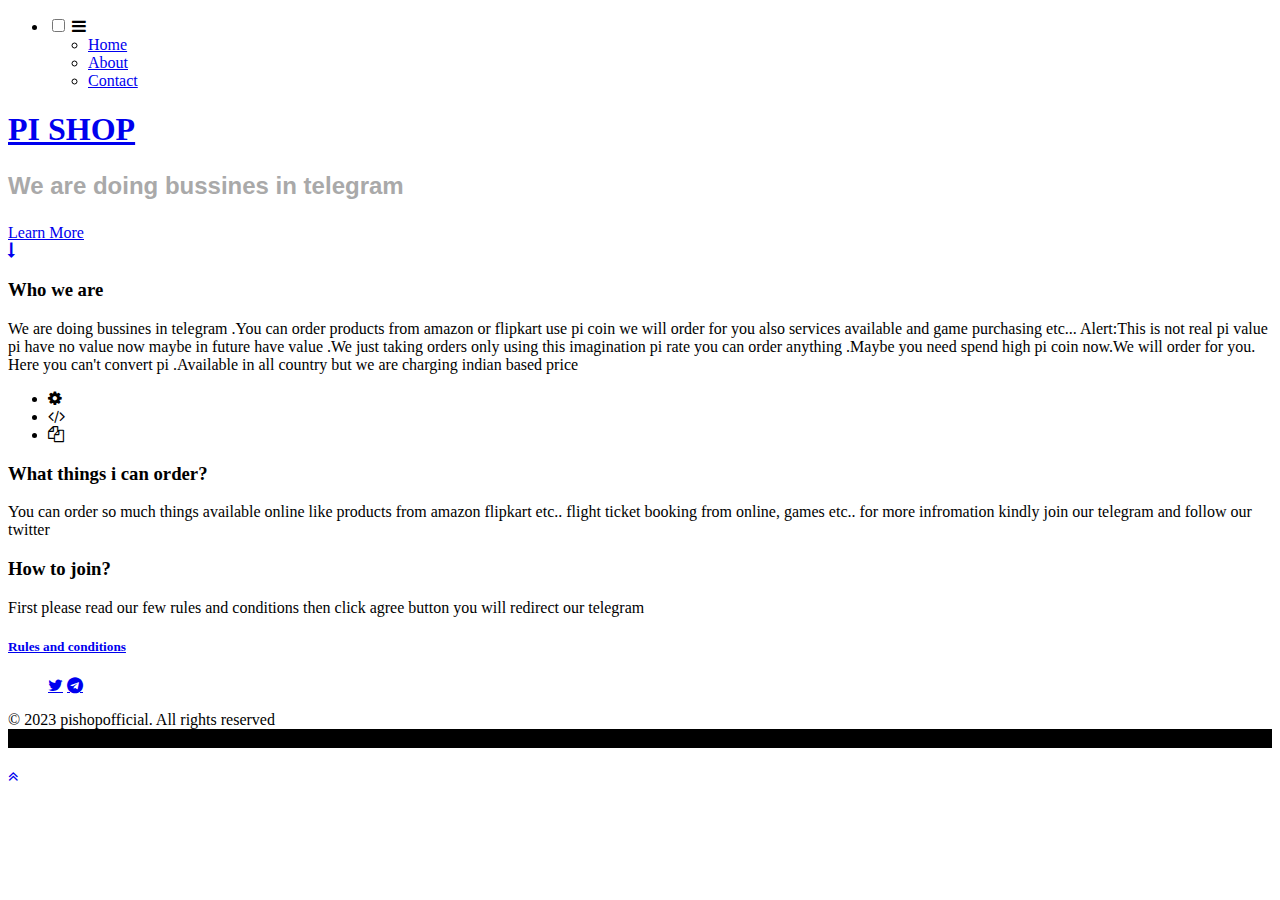
==== index.html @ b1221718 "Add files via upload" ====
<!DOCTYPE html>
<html lang="english">

<head>
    <style>
        .twitter{
            color: blue;
            cursor: pointer;
        }
        .telegram{
            color: blue;
            cursor: pointer;
        }
        
    </style>
    
	<meta name="google-site-verification" content="7VdupGf7Z_JYLZgOuWF46Xli3zWHh_LOm0gL11o-nbI" />

    <title>Pi shop official</title>
    <link rel="icon" href="">
   <link rel="stylesheet" href="https://cdnjs.cloudflare.com/ajax/libs/font-awesome/4.7.0/css/font-awesome.min.css">
    <meta name="viewport" content="width=device-width, initial-scale=1">
    <meta charset="utf-8" />
    <meta name="keywords" content="We are doing bussines in telegram !/>
   
    <script>
        addEventListener("load", function() {
            setTimeout(hideURLbar, 0);
        }, false);

        function hideURLbar() {
            window.scrollTo(0, 1);
        }

    </script>
    <!-- Custom Theme files -->
    <link href="css/bootstrap.css" type="text/css" rel="stylesheet" media="all">
    <link href="css/style.css" type="text/css" rel="stylesheet" media="all">
    <!-- font-awesome icons -->
    <link href="css/font-awesome.min.css" rel="stylesheet">
    <!-- //Custom Theme files -->
    <!-- online-fonts -->
    <link href="//fonts.googleapis.com/css?family=Raleway:100,100i,200,200i,300,300i,400,400i,500,500i,600,600i,700,700i,800" rel="stylesheet">
    <!-- //online-fonts -->
</head>

<body>

    <section class="main-banner" id="home">
        <div class="header-top-w3layouts text-right">
            <ul id="menu">
                <li>
                    <input id="check02" type="checkbox" name="menu" />
                    <label for="check02"><span class="fa fa-bars" aria-hidden="true"></span></label>
                    <ul class="submenu">
                        <li><a href="index.html">Home</a></li>
                        <li><a href="#about" class="scroll">About</a></li>    
                        <li><a href="contact.html">Contact</a></li>
                    </ul>
                </li>
            </ul>
        </div>
        <div class="container">
            <div class="baner-info-w3ls text-left">
		    <h1><a href="index.html">PI SHOP</a></h1>
                <h2 style="font-family: Verdana, Geneva, Tahoma, sans-serif;"><p style="color: darkgrey">We are doing bussines in telegram</p></h2>
                <a class="btn btn-primary mt-lg-5 mt-3 agile-link-bnr scroll" href="#about" role="button">Learn More</a>
                <div class="banner-high-lights text-left">
                    <div class="rotate">
                        <a href="#about" class="scroll">
                               <span class="fa fa-long-arrow-down"></span>                 
						</a>
                    </div>
                </div>
            </div>
        </div>
    </section>
    <!-- what we do -->
    <section class="wedo py-lg-5 py-5" id="about">
        <div class="container py-lg-5">
            <div class="text-center">
                <h3 class="tittle_head">Who we are </h3>
                <p class="main_p mt-4 mb-4 pt-2 text-center mx-auto">We are doing bussines in telegram .You can order products from amazon or flipkart use pi coin we will order for you also services available and game purchasing etc...
                    Alert:This is not real pi value pi have no value now maybe in future have value .We just taking orders only using this imagination pi rate you can order anything .Maybe 
                    you need spend high pi coin now.We will order for you. Here you can't convert pi .Available in all country but we are charging indian based price </p>
            </div>
            <div class="wedo_top text-center py-5">
                <ul>
                    <li><span class="fa fa-cog"></span></li>
                    <li><span class="fa fa-code"></span></li>
                    <li><span class="fa fa-copy"></span></li>
                </ul>
            </div>
        </div>
    </section>
    <!-- //what we do -->
    <!-- banner-bottom1 -->
    <section class="banner-bottom" id="news">
        <div class="banner-top row middle-grids">
            <div class="col-lg-4 advantage-grid-info1">
                <div class="advantage_left2 text-center">

                </div>
            </div>
            <div class="col-lg-8 advantage-grid-info">
                <div class="advantage_left">
                    <h3>What things i can order?</h3>
                    <p class="mt-4">You can order so much things available online like products from amazon flipkart etc.. flight ticket booking from online, games etc.. for more infromation kindly join our telegram and follow our twitter

                    </p>
                </div>
            </div>
        </div>
    </section>
    <!-- //banner-bottom1 -->
    <!-- banner-bottom2 -->
    <section class="banner-bottom temp-btm">
        <div class="banner-top row middle-grids">
            <div class="col-lg-8 advantage-grid-info">
                <div class="advantage_left">
                    <h3>How to join? </h3>
                    <p class="mt-4">First please read our few rules and conditions then click agree button you will redirect our telegram </p>
                    <h5>
                        <a href="Rules and conditions.html">Rules and conditions</a>
                        </h5>
                </div>
            </div>
            <div class="col-lg-4 advantage-grid-info1 second">
                <div class="advantage_left2 text-center">

                </div>
            </div>
        </div>
    </section>
    <!-- //banner-bottom2 -->
    <!-- banner-bottom3 -->

    <!-- //banner-bottom3 -->
    <!-- services -->
    
           
                        
        </div>
    </section>
    <!-- //services -->

    <!-- footer -->
    <section class="foot-top-w3layouts pt-5">
        <div class="container py-lg-5">

        </div>
        <div class="cpy-right text-center pb-5">
            <ul class="social_section_1info mb-lg-4">
                <span class="twitter">
                    <a href="https://twitter.com/Pishopofficial" class="fa fa-twitter" aria-hidden="true"></a>
                </span>
                <span class="telegram" >
                    <a href="https://t.me/pishopofficial" class="fa fa-telegram" aria-hidden="true"></a>
                </span>
                
            </ul>
            <p class="copy-w3ls mb-4">© 2023 pishopofficial. All rights reserved 
                <a href="" class="text-white"></a>
                <marquee bgcolor="black" behavior="scroll" scrollamount="15" direction="left">
                    <font face="arial">
                    Our services available all country,Our price lowed today best time to order products🥳,Now food delivery availble,Now you can purchase games also from epic games,steam,playstore etc...,Now recharge available. mobile recharge wifi recharge etc..., Now Available flight ticket booking service online train ticket booking service online and hotel booking service online also we will help for purchase your tour package,If you want pay after order you can do that also but you need complete kyc verfication
                        (kyc is not neccesery if you pay before order).We done our first order🥳.New pi investment programme if you spend 50 or higher pi you  get double pi worth item after 1 month  Example:if you spend 50 pi you get 90 pi worth item.You need wait 1 month also atleast you need spend 50 pi
                </font>
                </marquee>

            </p>
            <a href="#home" class="move-top scroll"><span class="fa fa-angle-double-up" aria-hidden="true"></span></a>
        </div>
    </section>
    <!-- //footer -->

</body>

</html>
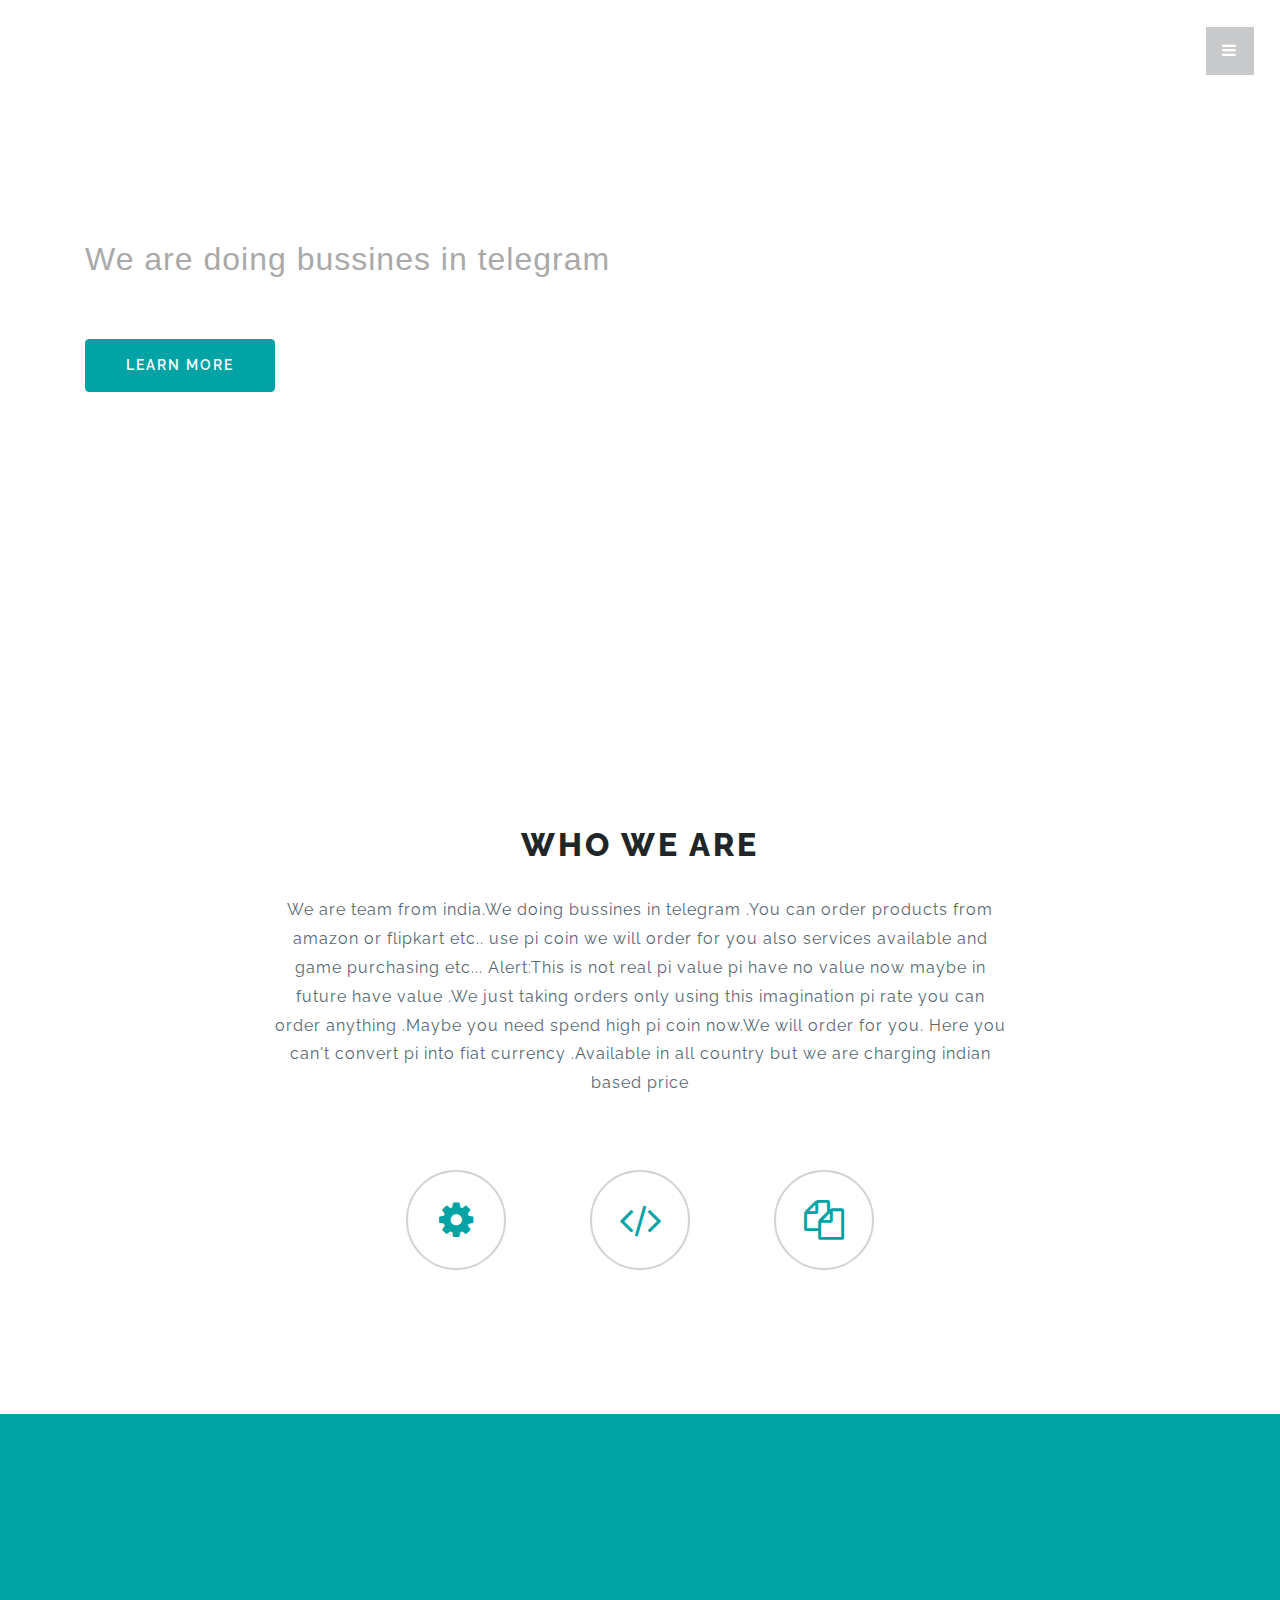
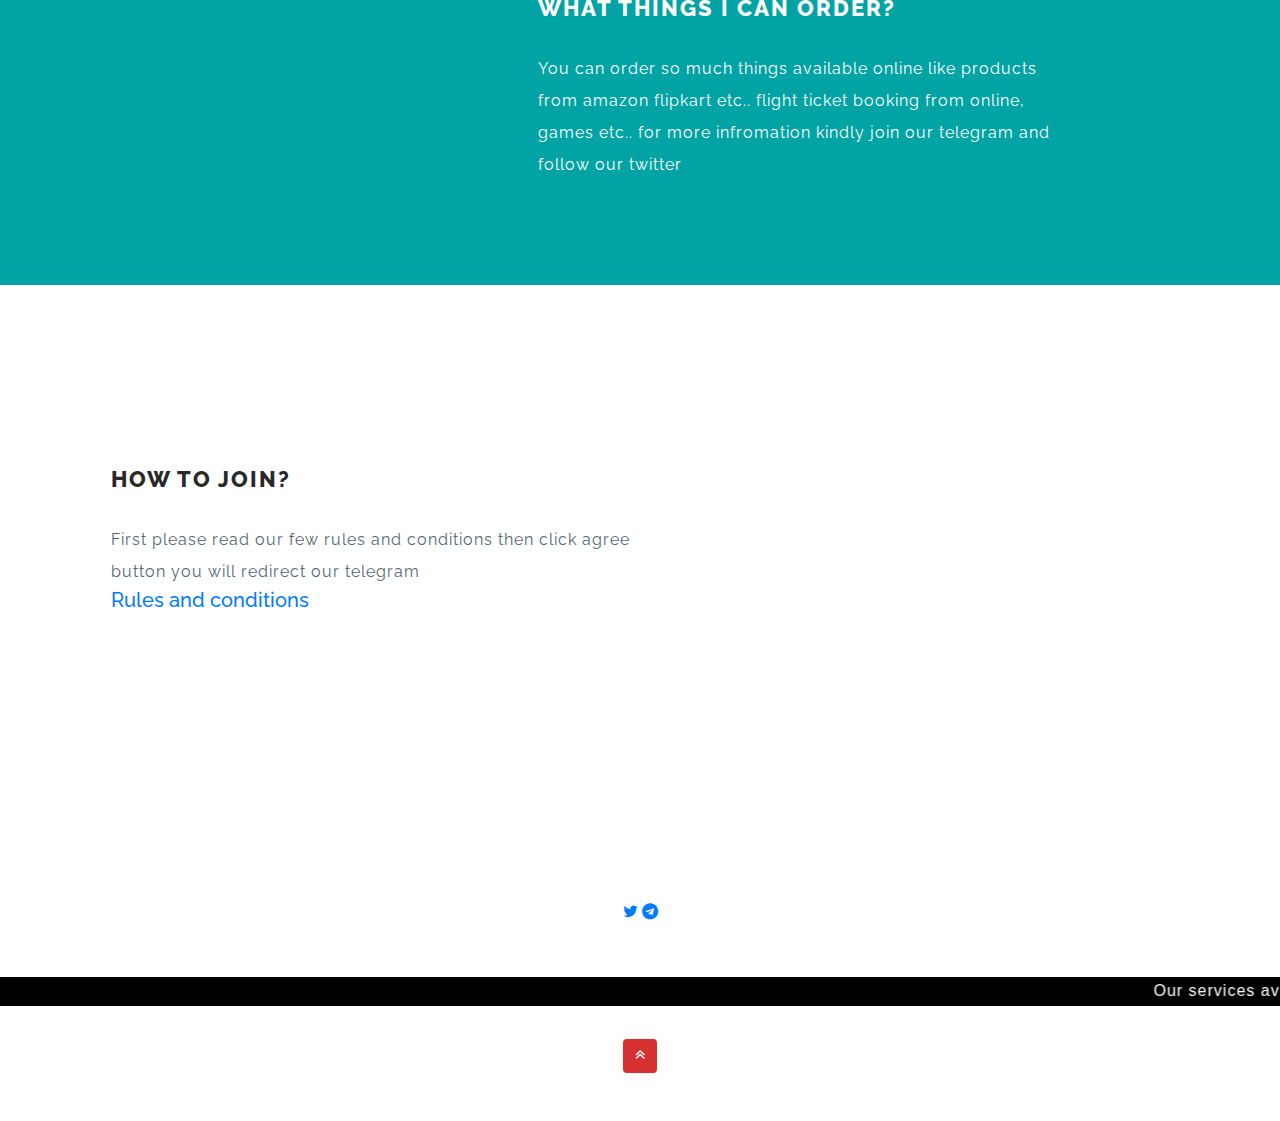
==== commit 6de6c195: "Update index.html" ====
--- a/index.html
+++ b/index.html
@@ -80,9 +80,9 @@
         <div class="container py-lg-5">
             <div class="text-center">
                 <h3 class="tittle_head">Who we are </h3>
-                <p class="main_p mt-4 mb-4 pt-2 text-center mx-auto">We are doing bussines in telegram .You can order products from amazon or flipkart use pi coin we will order for you also services available and game purchasing etc...
+                <p class="main_p mt-4 mb-4 pt-2 text-center mx-auto">We are team from india.We doing bussines in telegram .You can order products from amazon or flipkart etc.. use pi coin we will order for you also services available and game purchasing etc...
                     Alert:This is not real pi value pi have no value now maybe in future have value .We just taking orders only using this imagination pi rate you can order anything .Maybe 
-                    you need spend high pi coin now.We will order for you. Here you can't convert pi .Available in all country but we are charging indian based price </p>
+                    you need spend high pi coin now.We will order for you. Here you can't convert pi into fiat currency .Available in all country but we are charging indian based price </p>
             </div>
             <div class="wedo_top text-center py-5">
                 <ul>
--- a/css/style.css
+++ b/css/style.css
@@ -0,0 +1,1439 @@
+/*--Author: W3Layouts
+	Author URL: http://w3layouts.com
+	License: Creative Commons Attribution 3.0 Unported
+	License URL: http://creativecommons.org/licenses/by/3.0/
+ --*/
+
+body,
+html {
+    margin: 0;
+    font-family: 'Raleway', sans-serif;
+    background: #fff;
+    scroll-behavior: smooth;
+}
+
+body a {
+    transition: 0.5s all;
+    -webkit-transition: 0.5s all;
+    -moz-transition: 0.5s all;
+    -o-transition: 0.5s all;
+    -ms-transition: 0.5s all;
+    text-decoration: none;
+    outline: none;
+}
+
+h1,
+h2,
+h3,
+h4,
+h5,
+h6 {
+    margin: 0;
+    font-family: 'Raleway', sans-serif;
+}
+
+p {
+    margin: 0;
+    color: #566773;
+    font-size: 1em;
+    line-height: 2em;
+    letter-spacing: 1px;
+}
+
+ul {
+    margin: 0;
+    padding: 0;
+}
+
+ul {
+    list-style-type: none;
+}
+
+body a:hover {
+    text-decoration: none;
+}
+
+body a:focus {
+    outline: none;
+    text-decoration: none;
+}
+
+.list-group-item {
+    background-color: transparent;
+}
+
+.title {
+    font-size: 54px;
+    color: #000;
+    letter-spacing: 2px;
+    font-weight: 400;
+    text-transform: capitalize;
+}
+
+h6.top-title {
+    font-size: 21px;
+    margin-bottom: 21px;
+    color: #4a4949;
+}
+
+.clr {
+    color: #fff;
+}
+
+.title-sub p,
+.rooms-agile-left p,
+.slider-room-info p,
+.ser-inner-info p,
+.abut-inner-wls-head p,
+.contact-list-grid p,
+.contact-list-grid p a,
+.blog-agile-text-middle p,
+.blog-txt-info p {
+    font-size: 14px;
+    color: #000;
+    line-height: 28px;
+}
+
+.video-info-img p {
+    color: #fff;
+}
+
+/*-- header --*/
+
+.header-call h4 {
+    font-size: 15px;
+    color: #fff;
+    padding-top: 22px;
+    display: inline-block;
+}
+
+/*Style for the first level menu bar*/
+
+.header-top-w3layouts {
+    position: relative;
+    padding: 0 1em;
+}
+
+ul#menu {
+    position: fixed;
+    top: 3%;
+    width: 3em;
+    height: 3em;
+    margin: 0;
+    /* padding: 0 1em; */
+    background: #151e253d;
+    color: #ffffff;
+    z-index: 99;
+    right: 2%;
+}
+
+ul#menu > li {
+    float: left;
+    list-style-type: none;
+    position: relative;
+    width: 100%;
+}
+
+ul#menu label {
+    position: relative;
+    display: block;
+    padding: 0 18px 0 12px;
+    line-height: 3em;
+    transition: background 0.3s;
+    cursor: pointer;
+}
+
+/*hide the inputs*
+ul#menu label:after {
+    content: "";
+    position: absolute;
+    display: block;
+    top: 50%;
+    right: 5px;
+    width: 0;
+    height: 0;
+    border-top: 4px solid rgba(255, 255, 255, .5);
+    border-bottom: 0 solid rgba(255, 255, 255, .5);
+    border-left: 4px solid transparent;
+    border-right: 4px solid transparent;
+    transition: border-bottom .1s, border-top .1s .1s;
+}
+
+ul#menu label:hover,
+ul#menu iul#menu nput:checked ~ label {
+    background: rgba(0, 0, 0, .3);
+}
+
+ul#menu input:checked ~ label:after {
+    border-top: 0 solid rgba(255, 255, 255, .5);
+    border-bottom: 4px solid rgba(255, 255, 255, .5);
+    transition: border-top .1s, border-bottom .1s .1s;
+}
+
+/*hide the inputs*/
+
+ul#menu input {
+    display: none
+}
+
+/*show the second levele menu of the selected voice*/
+
+ul#menu input:checked ~ ul.submenu {
+    max-height: 360px;
+    transition: max-height 0.5s ease-in;
+}
+
+/*style for the second level menu*/
+
+ul.submenu {
+    max-height: 0;
+    padding: 0;
+    overflow: hidden;
+    list-style-type: none;
+    background: #f7f7f7;
+    transition: max-height 0.5s ease-out;
+    position: absolute;
+    min-width: 11em;
+    right: 0;
+    border-radius: 4px;
+    box-shadow: 0 1px 8px rgba(20, 21, 21, 0.37);
+}
+
+ul.submenu li a {
+    display: block;
+    padding: 12px;
+    color: #141d24;
+    text-decoration: none;
+    transition: background .3s;
+    text-align: center;
+    font-size: 0.9em;
+    font-weight: 600;
+}
+
+ul.submenu li a:hover {
+    background: #01a3a4;
+}
+
+
+
+/*-- //header --*/
+
+.inner-banner {
+    background: url(../images/hacker.jpg) no-repeat center;
+    -webkit-background-size: cover;
+    -moz-background-size: cover;
+    -o-background-size: cover;
+    -ms-background-size: cover;
+    background-size: cover;
+    position: relative;
+    min-height: 250px;
+}
+
+/*-- banner --*/
+
+.main-banner {
+    background: url(../images/pilove.jpg) center no-repeat;
+    -webkit-background-size: cover;
+    -moz-background-size: cover;
+    -o-background-size: cover;
+    -ms-background-size: cover;
+    background-size: cover;
+    position: relative;
+    min-height: 800px;
+    background-attachment: fixed;
+}
+
+.baner-info-w3ls {
+    padding: 11em 0 0;
+    width: 57%;
+}
+
+.baner-info-w3ls h1 a {
+    color: #fff;
+    display: inline-block;
+}
+
+.baner-info-w3ls h1 {
+    color: #ffff;
+    font-size: 4em;
+    font-weight: 700;
+    letter-spacing: 1px;
+    opacity: 1;
+}
+
+.baner-info-w3ls h6 {
+    font-size: 1em;
+    color: #fff;
+    letter-spacing: 10px;
+    line-height: 1.8em;
+    text-align: left;
+}
+
+.agile-link-bnr {
+    padding: 15px 40px;
+    color: #fff;
+    font-weight: 600;
+    letter-spacing: 2px;
+    font-size: 14px;
+    text-transform: uppercase;
+    background: #01a3a4;
+    border: 1px solid #01a3a4;
+}
+
+.agile-link-bnr:hover {
+    background: #ef5e4a;
+    border: 1px solid #ef5e4a;
+}
+
+.rotate span {
+    color: #fff;
+    border-radius: 26px;
+    width: 26px;
+    height: 47px;
+    text-align: center;
+    line-height: 2.8em;
+    border: 2px dashed rgba(255, 255, 255, 0.4);
+}
+
+.rotate h5 a {
+    display: inline-block;
+    color: #fff;
+    text-transform: uppercase;
+    letter-spacing: 0.22em;
+    font-size: 0.8em;
+}
+
+.rotate {
+    margin-top: 6em;
+}
+
+.advantage-grid-info1,
+.advantage-grid-info1.second,
+.advantage-grid-info1.third {
+    padding: 0;
+    background: url(../images/pine.png) center no-repeat;
+    -webkit-background-size: cover;
+    -moz-background-size: cover;
+    -o-background-size: cover;
+    -ms-background-size: cover;
+    background-size: cover;
+    position: relative;
+    min-height: 500px;
+}
+
+.advantage-grid-info1.second {
+    background: url(../images/piya.jpg) center no-repeat;
+}
+
+.advantage-grid-info1.third {
+    background: url(../images/piya.jpg) center no-repeat;
+}
+
+.advantage_left h4 {
+    font-size: 15px;
+    font-weight: 700;
+    text-transform: uppercase;
+    letter-spacing: 2px;
+    color: #cc2105;
+}
+
+.advantage_left h3 {
+    font-size: 1.35em;
+    font-weight: 800;
+    line-height: 1.8em;
+    letter-spacing: 2px;
+    color: #fff;
+    text-transform: uppercase;
+}
+
+.advantage_left {
+    padding: 11em 12em 0em 6em;
+    box-sizing: border-box;
+    /* box-shadow: 0px 1px 0px 0px rgba(0, 0, 0, 0.075); */
+}
+
+.banner-top.row {
+    margin: 0;
+}
+
+.banner-top p {
+    color: #fff;
+}
+
+.banner-bottom {
+    background: #01a3a4;
+}
+
+.temp-btm {
+    background: #fff;
+}
+
+.temp-btm h3 {
+    color: #292929;
+}
+
+.temp-btm p {
+    color: #566773;
+}
+
+.services-box {
+    margin-bottom: 0px;
+    background: #f18218;
+    transition: all 1s;
+    -moz-transition: all 1s;
+    -webkit-transition: all 1s;
+    -o-transition: all 1s;
+    padding: 4em 4em 4em 4em;
+}
+
+.services-box:hover {
+    transition: all 1s;
+    -moz-transition: all 1s;
+    /* Firefox 4 */
+    -webkit-transition: all 1s;
+    /* Safari and Chrome */
+    -o-transition: all 1s;
+    /* Opera */
+    background: #f58a24;
+}
+
+.services-box:hover span {
+    color: #fff;
+}
+
+.icon span {
+    width: 60px;
+    height: 60px;
+    color: rgba(255, 255, 255, 0.46);
+    line-height: 60px;
+    text-align: center;
+    font-size: 22px;
+    transition: all 1s;
+    -moz-transition: all 1s;
+    -webkit-transition: all 1s;
+    -o-transition: all 1s;
+}
+
+.service-content {
+    margin-left: 1em;
+}
+
+.service-content h4,
+.service-content h2 {
+    font-size: 1.15em;
+    line-height: 1.75em;
+    font-weight: 800;
+    text-transform: uppercase;
+    color: #fff;
+    letter-spacing: 2px;
+    margin-bottom: 0.5em;
+}
+
+.service-txt h5 {
+    text-transform: capitalize;
+    font-size: 2.5em;
+    color: #000;
+    letter-spacing: 1px;
+    font-weight: 300;
+    line-height: 1.5;
+}
+
+.service-txt h5 span {
+    background: #19adf2;
+    font-weight: 600;
+    color: #fff;
+    padding: 0 4px;
+}
+
+section.slide-wrapper {
+    background: #ff9f43;
+}
+
+p.serp {
+    color: rgba(255, 255, 255, 0.75);
+    text-align: justify;
+    text-transform: capitalize;
+    line-height: 1.8em;
+    font-size: 15px;
+}
+
+/*----*
+.bx-4 {
+    background: #2b569a;
+}
+
+.bx-1 {
+    background: #19529f;
+}
+
+.bx-2 {
+    background: #164794;
+}
+
+.bx-3 {
+    background: #39649b;
+}
+/*----*/
+
+.ser-rgt {
+    padding: 0;
+}
+
+.ser-midd {
+    margin: 1em 0;
+}
+
+/* //services */
+
+/*--/team--*/
+
+.team-info h3 {
+    font-size: 1em;
+    font-weight: 800;
+    color: #262631;
+    margin-bottom: 0.8em;
+    text-transform: uppercase;
+}
+
+.sub-tittle-team {
+    font-size: 0.6em;
+    color: #01a3a4;
+    font-weight: 700;
+    letter-spacing: 2px;
+    display: block;
+}
+
+.team-info {
+    padding: 3em 2em;
+    background: rgba(1, 163, 164, 0.08);
+    border: 1px solid transparent;
+    transition: 2s all;
+    -webkit-transition: 2s all;
+    -moz-transition: 2s all;
+    -ms-transition: 2s all;
+    -o-transition: 2s all;
+    border-radius: 6px;
+    -webkit-border-radius: 6px;
+    -o-border-radius: 6px;
+    -moz-border-radius: 6px;
+    -ms-border-radius: 6px;
+}
+
+
+.team-gd img {
+    box-shadow: 0 20px 40px -10px rgba(0, 0, 0, .3);
+}
+
+ul.team_social_info li {
+    list-style: none;
+    display: inline-block;
+}
+
+ul.team_social_info li a {
+    color: #717580;
+    margin-right: 10px;
+    font-size: 13.5px;
+    margin-right: 2px;
+    width: 35px;
+    height: 35px;
+    background: #121215;
+    padding: 9px 20px;
+    text-align: center;
+    line-height: 35px;
+    letter-spacing: 1px;
+    border-radius: 25px;
+}
+
+ul.team_social_info li.facebook a {
+    color: #fff;
+    background: #3b5998;
+}
+
+ul.team_social_info li.twitter a {
+    color: #fff;
+    background: #1da1f2;
+}
+
+ul.team_social_info li.linkedin a {
+    color: #fff;
+    background: #0077b5;
+}
+
+ul.team_social_info li.google a {
+    color: #fff;
+    background: #dd4b39;
+}
+
+/*--//team--*/
+
+h2.tittle_head {
+    font-size: 1.7em;
+    color: #101010;
+    text-transform: uppercase;
+    font-weight: 800;
+    letter-spacing: 3px;
+    display: inline-block;
+    padding-bottom: 1em;
+    border-bottom: solid 2px rgba(82, 77, 77, 0.125);
+}
+
+h3.tittle_head {
+    font-size: 2em;
+    color: #212629;
+    text-transform: uppercase;
+    font-weight: 800;
+    letter-spacing: 3px;
+}
+
+p.main_p {
+    width: 66%;
+    line-height: 1.8em;
+}
+
+
+.wedo_top span {
+    width: 100px;
+    height: 100px;
+    line-height: 97px;
+    font-size: 40px;
+    color: #01a3a4;
+    border: solid 2px rgb(206, 211, 214);
+    border-radius: 50%;
+    -webkit-border-radius: 50%;
+    -ms-border-radius: 50%;
+    -o-border-radius: 50%;
+    background: transparent;
+}
+
+.wedo_top li {
+    display: inline-block;
+}
+
+.wedo_top li:nth-child(2) {
+    margin: 0 5em;
+}
+
+.wedo_top span:hover {
+    color: #ffffff;
+    border: solid 2px rgb(1, 163, 164);
+    background: #01a3a4;
+    transition: 2s all;
+    -webkit-transition: 2s all;
+    -moz-transition: 2s all;
+    -ms-transition: 2s all;
+    -o-transition: 2s all;
+}
+
+.map iframe {
+    width: 100%;
+    min-height: 300px;
+}
+
+.contact-info input[type="text"],
+.contact-info input[type="email"],
+.contact-info input[type="tel"],
+.contact-info textarea {
+    padding: 0.9em;
+    color: #495057;
+    border: 2px solid #d2d6da;
+    border-radius: 0.25rem;
+    font-size: 1em;
+    letter-spacing: 1px;
+    margin-bottom: 1em;
+    -webkit-appearance: none;
+    outline: none;
+}
+
+/*-- input-effect --*/
+
+/*-- //input-effect --*/
+
+.contact-info input[type="submit"] {
+    outline: none;
+    border: none;
+    cursor: pointer;
+    font-size: 15px;
+    color: #fff;
+    padding: 12px 40px;
+    text-transform: uppercase;
+    letter-spacing: 1px;
+    display: inline-block;
+    background: #212529;
+    font-weight: 700;
+    -webkit-transition: all 0.3s;
+    -moz-transition: all 0.3s;
+    transition: all 0.3s;
+    border-radius: 0.25rem;
+    -o-border-radius: 0.25rem;
+    -moz-border-radius: 0.25rem;
+    -ms-border-radius: 0.25rem;
+    -webkit-border-radius: 0.25rem;
+}
+
+.contact-info input[type="submit"]:hover {
+    background: #01a3a4;
+}
+
+.contact-right {
+    padding: 2em 4em;
+}
+
+.contact-form label {
+    font-weight: 700;
+    letter-spacing: 1px;
+    color: #3a3b3c;
+    font-size: 0.9em;
+}
+
+.contact-right h2 {
+    font-size: 2.2em;
+    color: #222c31;
+    font-weight: 800;
+    text-transform: capitalize;
+    line-height: 1.6;
+}
+
+.contact-right p span {
+    color: #dc3545;
+}
+
+.contact-right p {
+    margin: 0;
+    font-size: 1.2em;
+    font-family: 'Lato', sans-serif;
+}
+
+.contact-form {
+    padding: 0 3em;
+}
+
+.inner-page-info {
+    padding-top: 8em;
+}
+
+.breadcrumb-item + .breadcrumb-item::before {
+    display: inline-block;
+    padding-right: 0;
+    padding-left: 0;
+    color: #6c757d;
+    content: "/";
+    opacity: 0;
+}
+
+.breadcrumb {
+    display: -webkit-box;
+    display: -ms-flexbox;
+    display: flex;
+    -ms-flex-wrap: wrap;
+    flex-wrap: wrap;
+    padding: 0.75rem 1rem;
+    margin-bottom: 1rem;
+    list-style: none;
+    background: none;
+    border-radius: 0.25rem;
+}
+
+ol.breadcrumb li {
+    padding: 10px 25px;
+    color: #fff;
+    font-weight: 600;
+    letter-spacing: 2px;
+    font-size: 13px;
+    text-transform: uppercase;
+    background: rgba(140, 156, 171, 0.22);
+    margin-right: 0.5em;
+    color: #fff;
+    border-radius: 0.25rem;
+    -o-border-radius: 0.25rem;
+    -moz-border-radius: 0.25rem;
+    -ms-border-radius: 0.25rem;
+    -webkit-border-radius: 0.25rem;
+}
+
+ol.breadcrumb li a {
+    color: #fff;
+}
+
+.breadcrumb-item.active {
+    color: #ffffff;
+    background: #01a3a4;
+}
+
+/*-- //contact --*/
+
+/*--/footer--*/
+
+.foot-top-w3layouts {
+    background: url(../images/banner.jpg) no-repeat;
+    -webkit-background-size: cover;
+    -moz-background-size: cover;
+    -o-background-size: cover;
+    -ms-background-size: cover;
+    background-size: cover;
+    position: relative;
+    background-attachment: fixed;
+}
+
+section.foot-top-w3layouts h1 {
+    font-size: 1.35em;
+    color: #fff;
+    text-transform: uppercase;
+    letter-spacing: 2px;
+    font-weight: 800;
+    line-height: 1.75em;
+}
+
+section.foot-top-w3layouts p {
+    font-size: 16px;
+    color: #fff;
+    margin-top: 1em;
+    line-height: 1.8em;
+}
+
+.foot-top-w3layouts-left {
+    padding: 0 4em;
+}
+
+.agile-link-bnr1 {
+    padding: 10px 24px;
+    color: #fff;
+    font-weight: 600;
+    letter-spacing: 2px;
+    font-size: 14px;
+    text-transform: uppercase;
+    background: none;
+    border: 1px solid #fff;
+    width: 34%;
+}
+
+.agile-link-bnr1:hover {
+    background: rgba(204, 195, 195, 0.32);
+    border: 1px solid #fff;
+}
+
+ul.social_section_1info li {
+    display: inline-block;
+    margin-right: 1em;
+}
+
+ul.social_section_1info a span {
+    font-size: 16px;
+    width: 42px;
+    height: 42px;
+    line-height: 41px;
+    text-align: center;
+    background: transparent;
+    color: #fff;
+    border-radius: 50%;
+    -webkit-border-radius: 50%;
+    -o-border-radius: 50%;
+    -webkit-transition: 0.5s all;
+    -moz-transition: 0.5s all;
+    transition: 0.5s all;
+
+}
+
+ul.social_section_1info a span:hover {
+    background: transparent;
+    color: #01a3a4;
+}
+
+.newsletter-info-wthree form {
+    width: 62%;
+    margin: 0 auto;
+}
+
+.newsletter-info-wthree input[type="email"] {
+    padding: 1.2em 1.5em;
+    font-size: 15px;
+    color: #888;
+    outline: none;
+    letter-spacing: 2px;
+    border: none;
+    flex-basis: 100%;
+    font-weight: 600;
+    border-radius: 0.25rem 0 0 0.25rem;
+    -o-border-radius: 0.25rem 0 0 0.25rem;
+    -moz-border-radius: 0.25rem 0 0 0.25rem;
+    -ms-border-radius: 0.25rem 0 0 0.25rem;
+    -webkit-border-radius: 0.25rem 0 0 0.25rem;
+
+}
+
+.newsletter-info-wthree button.btn1 {
+    color: #fff;
+    font-size: 17px;
+    letter-spacing: 1px;
+    padding: 14px 0;
+    border: transparent;
+    background: #01a3a4;
+    flex-basis: 30%;
+    text-transform: uppercase;
+    margin-left: -2em;
+    -webkit-transition: 0.5s all;
+    -moz-transition: 0.5s all;
+    transition: 0.5s all;
+    font-weight: 600;
+    cursor: pointer;
+    border-radius: 0 0.25rem 0.25rem 0;
+    -o-border-radius: 0 0.25rem 0.25rem 0;
+    -moz-border-radius: 0 0.25rem 0.25rem 0;
+    -ms-border-radius: 0 0.25rem 0.25rem 0;
+    -webkit-border-radius: 0 0.25rem 0.25rem 0;
+}
+
+.newsletter-info-wthree button.btn1:hover {
+    background: #ff9f43;
+}
+
+/*-- to-top --*/
+
+a.move-top span {
+    color: #fff;
+    width: 34px;
+    height: 34px;
+    border: transparent;
+    line-height: 1.9em;
+    background: #d63031;
+    border-radius: 4px;
+    -webkit-border-radius: 4px;
+    -o-border-radius: 4px;
+    -moz-border-radius: 4px;
+}
+
+/*-- //to-top --*/
+
+section#gallery {
+    position: relative;
+    background: #f9fafb;
+}
+
+.gal-img {
+    padding: 10px;
+}
+
+.gal-img img {
+    border-radius: 4px;
+    -webkit-border-radius: 4px;
+    -o-border-radius: 4px;
+    -moz-border-radius: 4px;
+    -webkit-transition: 0.5s all;
+    -moz-transition: 0.5s all;
+    transition: 0.5s all;
+}
+
+.gal-img:hover.gal-img img {
+    box-shadow: 0 20px 40px -10px rgba(0, 0, 0, .3);
+}
+
+/*-- popup --*/
+
+.pop-overlay {
+    position: absolute;
+    top: 0px;
+    bottom: 0;
+    left: 0;
+    right: 0;
+    background: rgba(0, 0, 0, 0.7);
+    transition: opacity 0ms;
+    visibility: hidden;
+    opacity: 0;
+    z-index: 9999;
+}
+
+.pop-overlay:target {
+    visibility: visible;
+    opacity: 1;
+}
+
+.popup {
+    background: #fff;
+    border-radius: 5px;
+    width: 35%;
+    position: relative;
+    margin: 8em auto;
+    padding: 3em 1em;
+}
+
+.popup p {
+    font-size: 15px;
+    color: #666;
+    letter-spacing: .5px;
+    line-height: 30px;
+}
+
+.popup h2 {
+    margin-top: 0;
+    color: #fff;
+
+}
+
+.popup .close {
+    position: absolute;
+    top: 5px;
+    right: 15px;
+    transition: all 200ms;
+    font-size: 30px;
+    font-weight: bold;
+    text-decoration: none;
+    color: #000;
+}
+
+.popup .close:hover {
+    color: #30c39e;
+}
+
+
+/*-- //popup --*/
+
+/*-- /testimonials --*/
+
+.test-grid {
+    padding: 4em;
+    background: transparent;
+}
+
+.sub-tittle-team {
+    font-size: 0.67em;
+    color: #01a3a4;
+    font-weight: 600;
+    letter-spacing: 2px;
+    display: block;
+    text-transform: uppercase;
+}
+
+.test-info h3 {
+    color: #515156;
+    margin-bottom: 0.8em;
+    font-size: 1.2em;
+    font-weight: 400;
+    letter-spacing: 3px;
+    position: relative;
+}
+
+.test-img img {
+    border-radius: 50%;
+    -webkit-border-radius: 50%;
+    -o-border-radius: 50%;
+    -ms-border-radius: 50%;
+    -moz-border-radius: 50%;
+    margin-top: 1em;
+    box-shadow: 0 20px 40px -10px rgba(0, 0, 0, .3);
+}
+
+ul.social_section_1info.team-soc li a span {
+    background: #141d24;
+}
+
+ul.social_section_1info.team-soc li a span:hover {
+    color: #fff;
+}
+
+/*-- //testimonials --*/
+
+/*--/contact--*/
+
+.address-left {
+    width: 80px;
+    height: 80px;
+    text-align: center;
+    background: #a40eff;
+    margin: 0 auto;
+    border-radius: 50%;
+    -webkit-border-radius: 50%;
+    -moz-border-radius: 50%;
+    -o-border-radius: 50%;
+    -ms-border-radius: 50%;
+}
+
+.address-grid-wthree-agileits {
+    text-align: center;
+    margin: 0 auto;
+}
+
+.address-grid-wthree-agileits span {
+    font-size: 1.7em;
+    color: #fff;
+    margin-top: 27px;
+}
+
+.address-right {
+    margin-top: 1.2em;
+}
+
+.address-right h6 {
+    font-size: 1.1em;
+    margin-bottom: 0.5em;
+}
+
+.contact_grid_right {
+    width: 100%;
+}
+
+.contact_grid_right input[type="text"],
+.contact_grid_right input[type="email"],
+.contact_grid_right textarea {
+    outline: none;
+    padding: 15px 15px;
+    font-size: 14px;
+    color: #777;
+    background: #f7f7f7;
+    width: 100%;
+    letter-spacing: 1px;
+    border: 1px solid #ebeeef;
+    margin-top: 1em;
+}
+
+.contact_grid_right input[type="text"]:nth-child(2),
+.contact_grid_right input[type="email"] {
+    margin: 1em 0 0;
+}
+
+.contact_grid_right textarea {
+    min-height: 150px;
+    margin: 1em 0em;
+    resize: none;
+}
+
+.contact_grid_right input[type="submit"],
+.contact_grid_right input[type="reset"] {
+    outline: none;
+    padding: 20px 0;
+    font-size: 14px;
+    color: #fff;
+    background: #0e0f10;
+    width: 22%;
+    border: none;
+    letter-spacing: 2px;
+    text-transform: uppercase;
+    -webkit-transition: 0.5s all;
+    -moz-transition: 0.5s all;
+    -o-transition: 0.5s all;
+    -ms-transition: 0.5s all;
+    transition: 0.5s all;
+    font-weight: 600;
+    cursor: pointer;
+    border-radius: .25rem;
+}
+
+.contact_grid_right input[type="submit"],
+.contact_grid_right input[type="reset"]:hover {
+    background-color: #739df3;
+}
+
+.contact-left h4 {
+    color: #444;
+    font-size: 1em;
+    margin-bottom: .5em;
+    letter-spacing: 1px;
+    font-weight: 700;
+}
+
+.contact-left p {
+    font-size: 1em;
+    letter-spacing: 1px;
+}
+
+.contact-text a {
+    color: #888;
+}
+
+.contact-text a:hover {
+    color: #fb383b;
+}
+
+.contact_grid_right h6,
+.contact-left h6 {
+    font-size: 1.2em;
+    color: #2e1f54;
+    margin-bottom: 1.5em;
+    letter-spacing: 1px;
+    font-weight: 600;
+}
+
+.contact-map {
+    width: 100%;
+}
+
+.contact-map iframe {
+    width: 100%;
+    height: 300px;
+}
+
+.address.row {
+    width: 100%;
+}
+
+.address-right a {
+    color: #777;
+}
+
+.address-right p {
+    color: #777;
+}
+
+/*-- //contact--*/
+
+/*--responsive--*/
+
+@media(max-width:1440px) {
+    .advantage-grid-info1,
+    .advantage-grid-info1.second,
+    .advantage-grid-info1.third {
+        min-height: 471px;
+    }
+    .main-banner {
+        min-height: 757px;
+    }
+}
+
+@media(max-width:1366px) {}
+
+@media(max-width:1280px) {
+    .main-banner {
+        min-height: 730px;
+    }
+    .baner-info-w3ls {
+        padding: 10em 0 0;
+        width: 62%;
+    }
+    .rotate {
+        margin-top: 4em;
+    }
+    .baner-info-w3ls h1 {
+        font-size: 3.5em;
+    }
+    .contact-right h2 {
+        font-size: 2em;
+    }
+}
+
+@media(max-width:1080px) {
+    .services-box {
+        padding: 3em 3em;
+    }
+    .main-banner {
+        min-height: 645px;
+    }
+    p {
+        font-size: 0.9em;
+    }
+    p.main_p {
+        width: 90%;
+    }
+    .baner-info-w3ls h6 {
+        font-size: 0.95em;
+        letter-spacing: 5px;
+    }
+}
+
+@media(max-width:1050px) {
+    .team-info h3 {
+        font-size: 0.9em;
+    }
+    .team-info {
+        padding: 2em 1em;
+    }
+}
+
+@media(max-width:1024px) {
+    .main-banner {
+        min-height: 593px;
+    }
+}
+
+@media(max-width:991px) {
+    .advantage_left {
+        padding: 8em 3em;
+    }
+    .ser-rgt {
+        padding: 0 15px;
+        margin-top: 1em;
+    }
+    h3.tittle_head {
+        font-size: 1.8em;
+    }
+    .popup {
+        width: 50%;
+    }
+}
+
+
+@media(max-width:800px) {
+    .agile-link-bnr {
+        padding: 12px 30px;
+    }
+    p.main_p {
+        width: 100%;
+    }
+    .advantage_left {
+        padding: 5em 2em;
+    }
+}
+
+@media(max-width:768px) {
+    .baner-info-w3ls {
+        padding: 9em 0 0;
+        width: 90%;
+    }
+    .baner-info-w3ls h1 {
+        font-size: 3em;
+    }
+    .main-banner {
+        min-height: 564px;
+    }
+    h3.tittle_head {
+        font-size: 1.6em;
+    }
+    .contact-right h2 {
+        font-size: 1.8em;
+    }
+}
+
+@media(max-width:767px) {
+    .main-banner {
+        min-height: 560px;
+    }
+    .team-info:nth-child(2) {
+        margin: 1.5em 0;
+    }
+    .gal-img {
+        padding: 10px;
+        float: left;
+        width: 50%;
+    }
+    .newsletter-info-wthree form {
+        width: 90%;
+        margin: 0 auto 2em;
+    }
+    .contact-right {
+        padding: 2em 2em;
+    }
+    .popup {
+        width: 60%;
+    }
+}
+
+@media(max-width:736px) {
+    .cd-header-buttons {
+        right: 105px;
+    }
+}
+
+@media(max-width:667px) {
+    .rotate {
+        margin-top: 3em;
+    }
+}
+
+@media(max-width:640px) {
+    .main-banner {
+        min-height: 530px;
+    }
+    .baner-info-w3ls {
+        padding: 8em 0 0;
+        width: 90%;
+    }
+    .advantage_left {
+        padding: 4em 1em;
+    }
+    .advantage_left h3 {
+        font-size: 1.2em;
+    }
+    .inner-banner {
+        min-height: 200px;
+    }
+    .popup {
+        width: 90%;
+    }
+}
+
+@media(max-width:600px) {
+    .wedo_top li:nth-child(2) {
+        margin: 0 1em;
+    }
+    section.foot-top-w3layouts p {
+        font-size: 14px;
+    }
+    .contact-right h2 {
+        font-size: 1.3em;
+    }
+    .contact-form {
+        padding: 0 2em;
+    }
+}
+
+@media(max-width:568px) {
+    .main-banner {
+        min-height: 460px;
+    }
+    .baner-info-w3ls h1 {
+        font-size: 2.5em;
+    }
+    .baner-info-w3ls {
+        padding: 7em 0 0;
+        width: 95%;
+    }
+    .baner-info-w3ls h6 {
+        font-size: 0.9em;
+        letter-spacing: 3px;
+    }
+}
+
+@media(max-width:480px) {
+    .agile-link-bnr {
+        padding: 9px 20px;
+        letter-spacing: 1px;
+    }
+    .baner-info-w3ls h1 {
+        font-size: 2.3em;
+    }
+    .advantage_left {
+        padding: 3em 1em;
+    }
+    .advantage-grid-info1,
+    .advantage-grid-info1.second,
+    .advantage-grid-info1.third {
+        min-height: 430px;
+    }
+}
+
+@media(max-width:440px) {
+    .rotate {
+        margin-top: 2em;
+    }
+    .main-hack {
+        min-height: 436px;
+    }
+    .baner-info-w3ls {
+        padding: 6em 0 0;
+        width: 100%;
+    }
+    .wedo_top span {
+        width: 70px;
+        height: 70px;
+        line-height: 67px;
+        font-size: 30px;
+    }
+    .advantage_left h3 {
+        font-size: 1em;
+    }
+    .services-box {
+        padding: 2em 1em;
+    }
+    .service-content h4,
+    .service-content h2 {
+        font-size: 1em;
+    }
+    h3.tittle_head {
+        font-size: 1.4em;
+    }
+}
+
+@media(max-width:414px) {}
+
+@media(max-width:384px) {}
+
+@media(max-width:375px) {}
+
+/*--//responsive--*/
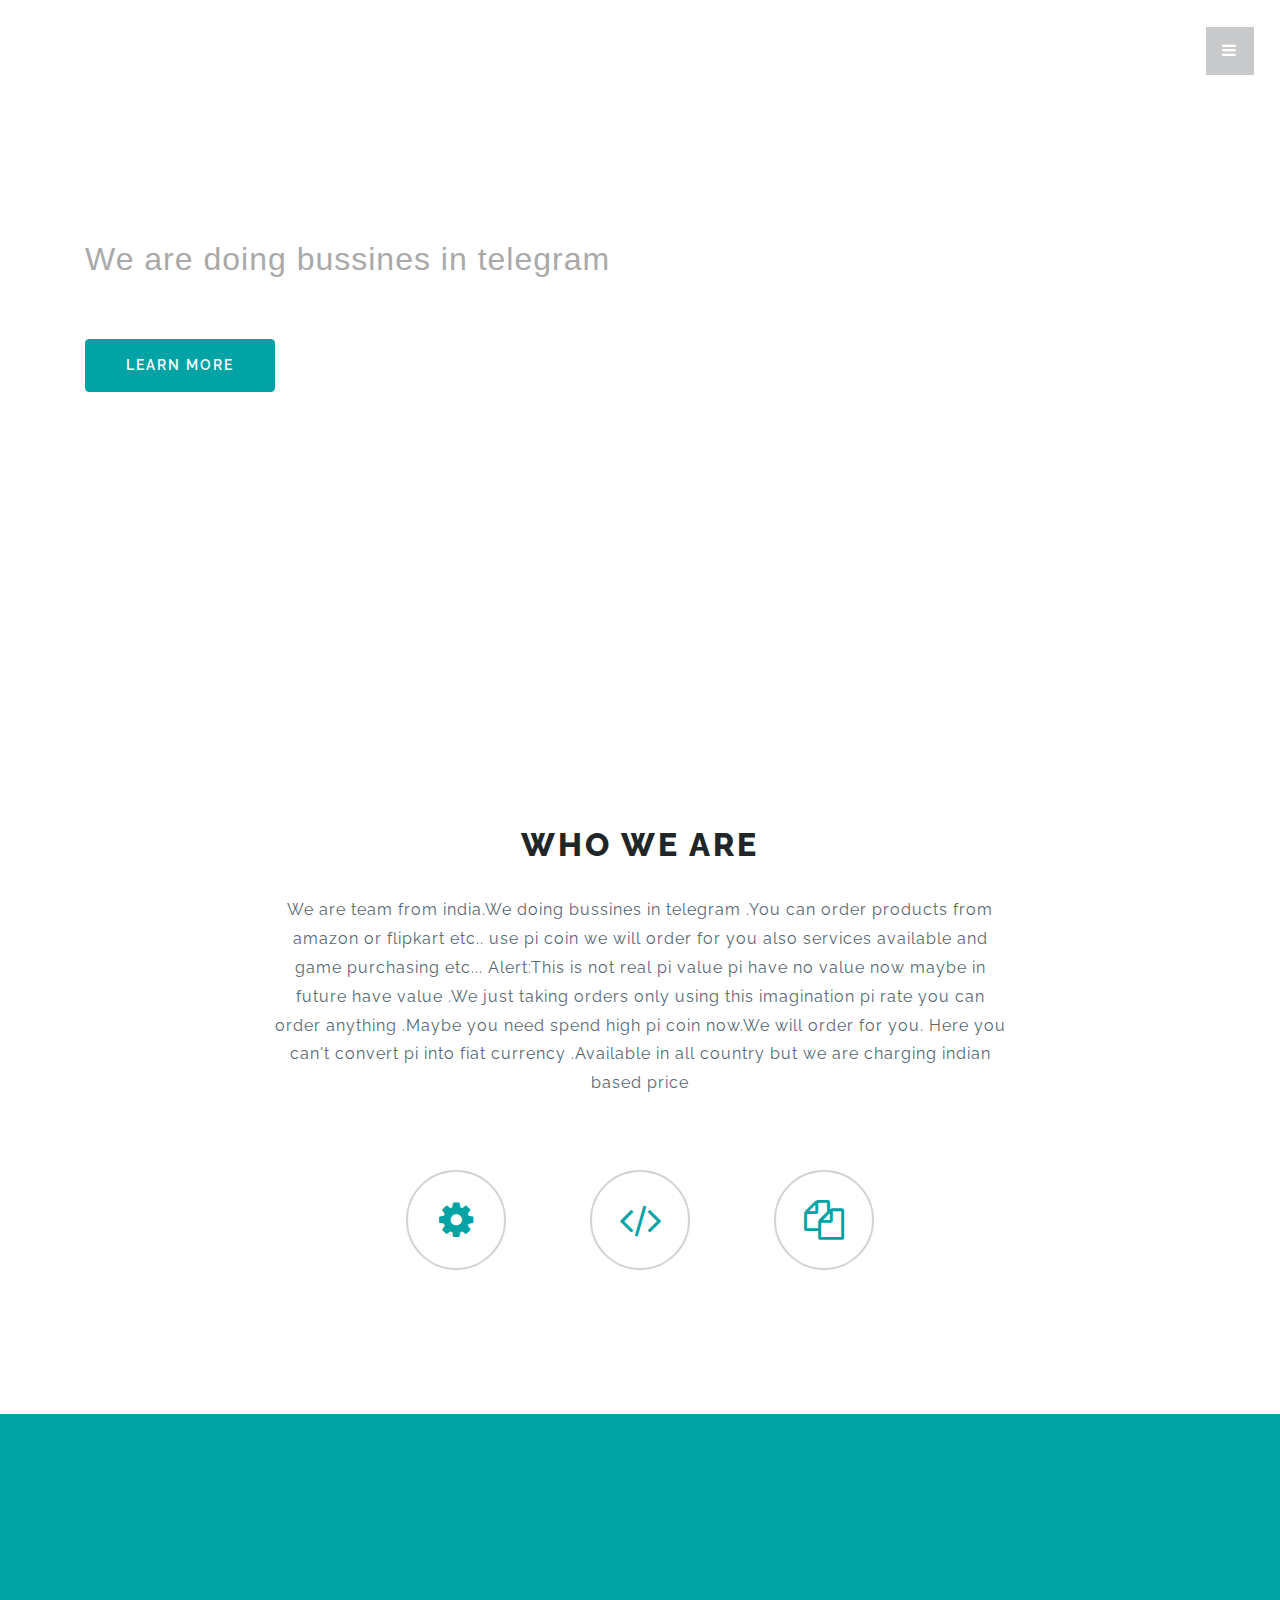
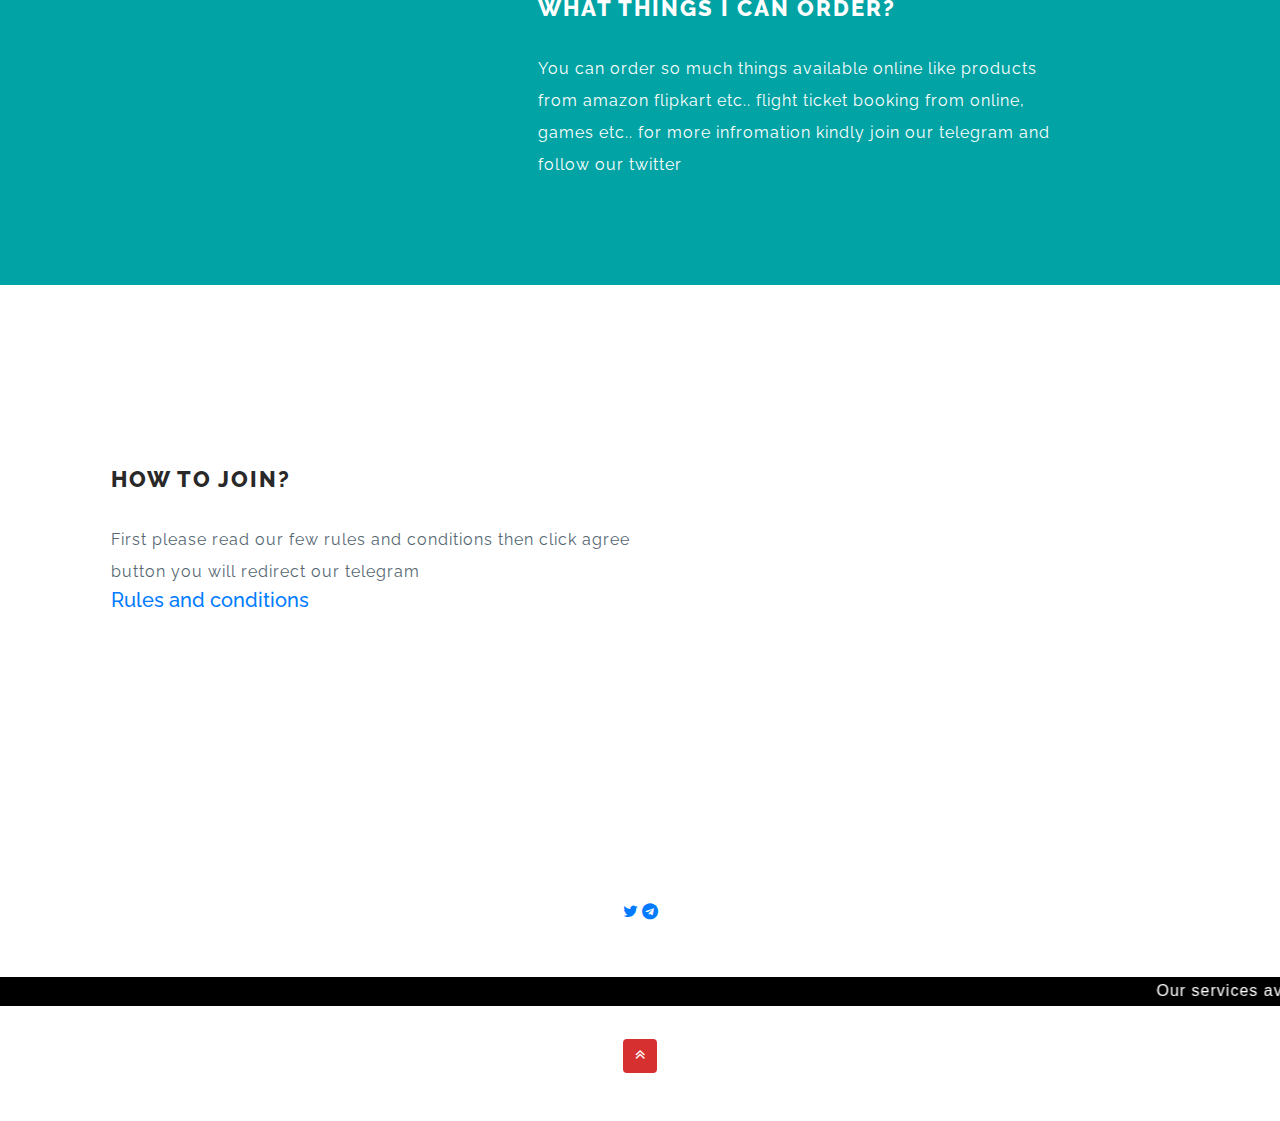
==== commit 1512d00d: "Update index.html" ====
--- a/index.html
+++ b/index.html
@@ -16,12 +16,12 @@
     
 	<meta name="google-site-verification" content="7VdupGf7Z_JYLZgOuWF46Xli3zWHh_LOm0gL11o-nbI" />
 
-    <title>Pi shop official</title>
+    <title>Pi shop</title>
     <link rel="icon" href="">
    <link rel="stylesheet" href="https://cdnjs.cloudflare.com/ajax/libs/font-awesome/4.7.0/css/font-awesome.min.css">
     <meta name="viewport" content="width=device-width, initial-scale=1">
     <meta charset="utf-8" />
-    <meta name="keywords" content="We are doing bussines in telegram !/>
+    <meta name="keywords" content="We are doing bussines in telegram (This is not official pi project this is our project) !/>
    
     <script>
         addEventListener("load", function() {
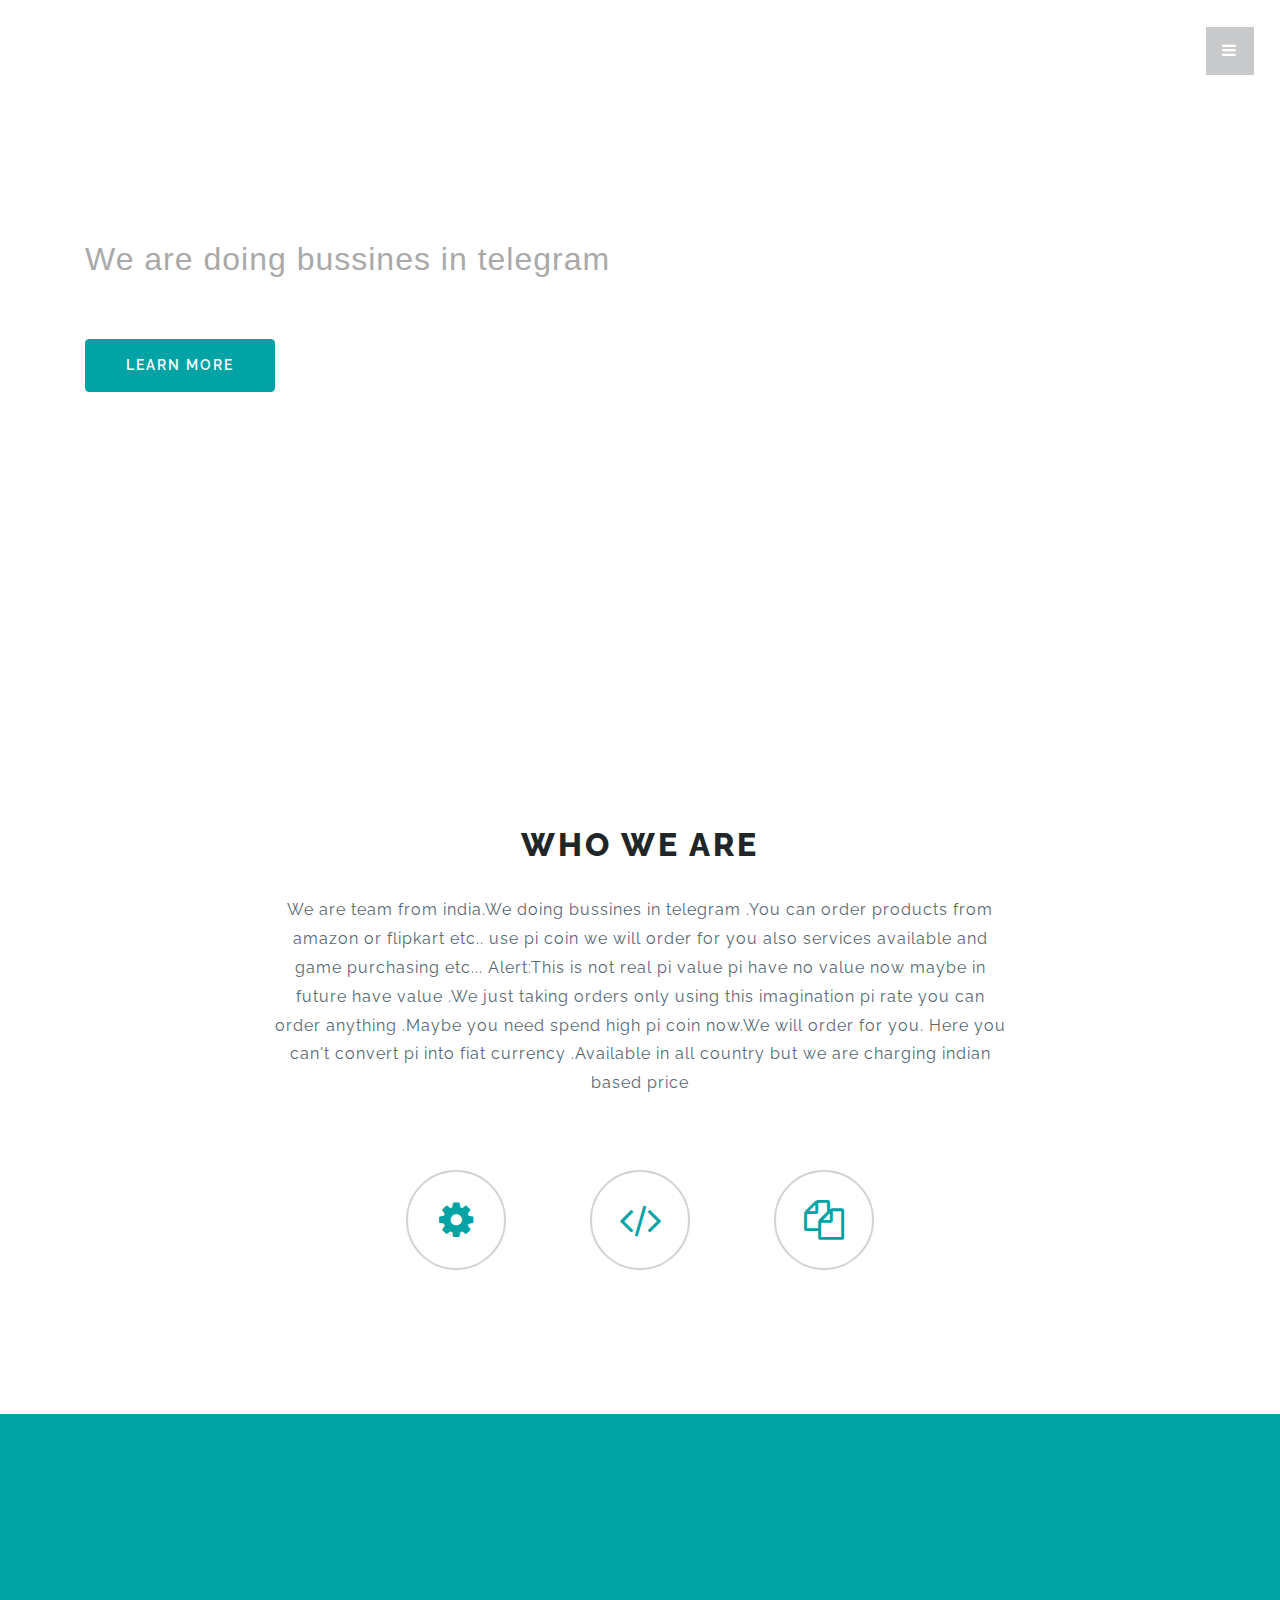
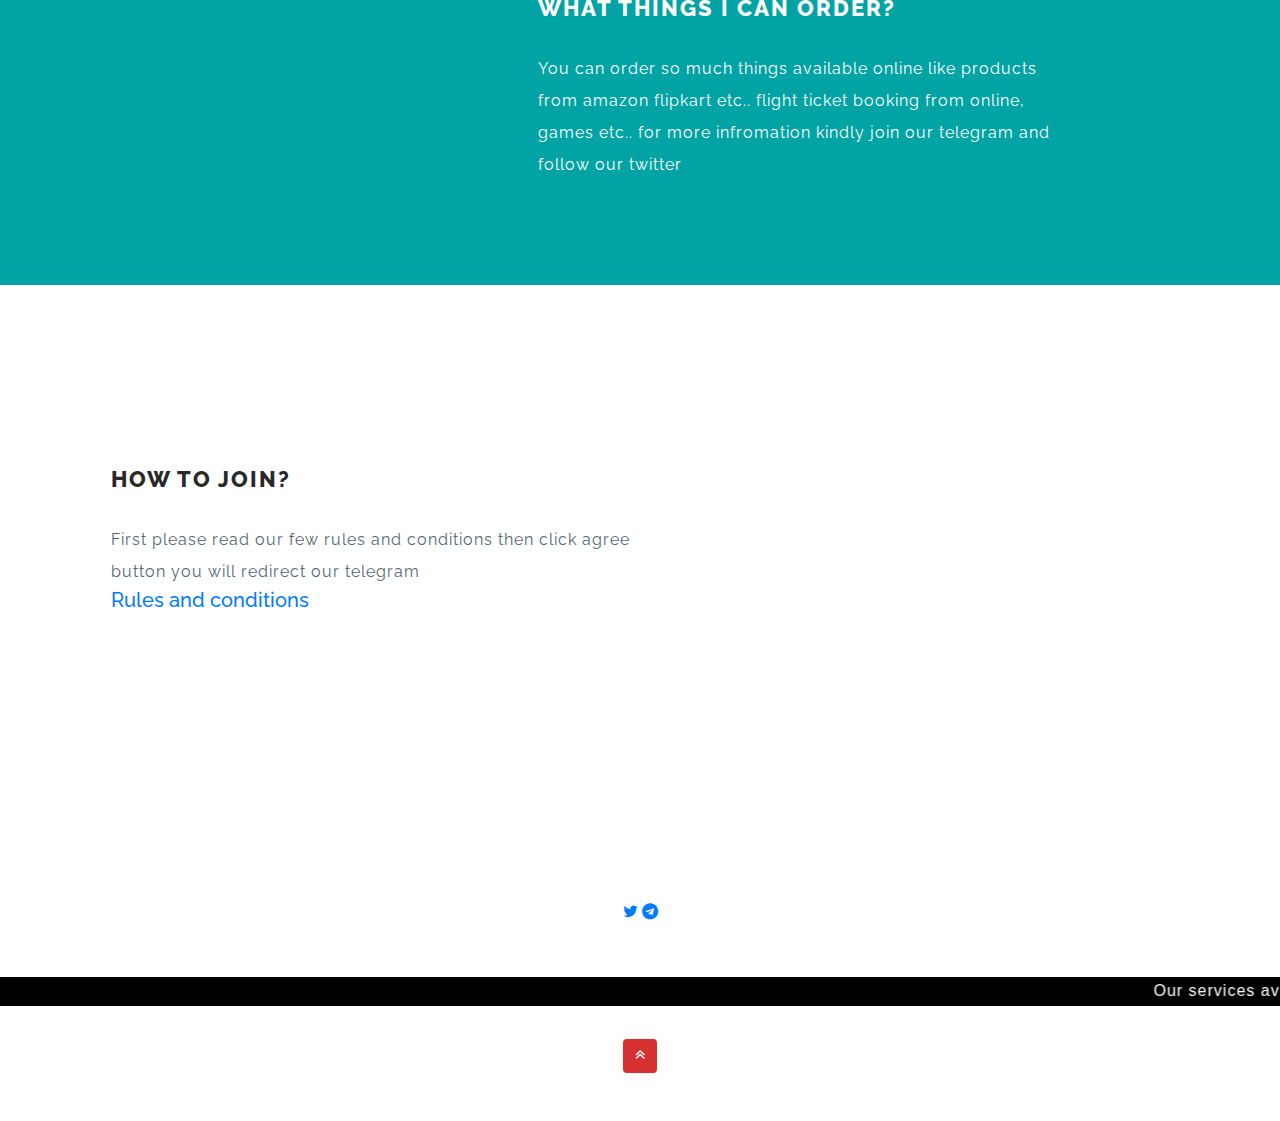
==== commit ca8d1e53: "Update index.html" ====
--- a/index.html
+++ b/index.html
@@ -21,7 +21,8 @@
    <link rel="stylesheet" href="https://cdnjs.cloudflare.com/ajax/libs/font-awesome/4.7.0/css/font-awesome.min.css">
     <meta name="viewport" content="width=device-width, initial-scale=1">
     <meta charset="utf-8" />
-    <meta name="keywords" content="We are doing bussines in telegram (This is not official pi project this is our project) !/>
+    <meta name="keywords" content="We are doing bussines in telegram<br>
+				   (This is not official pi project this is our project) !/>
    
     <script>
         addEventListener("load", function() {
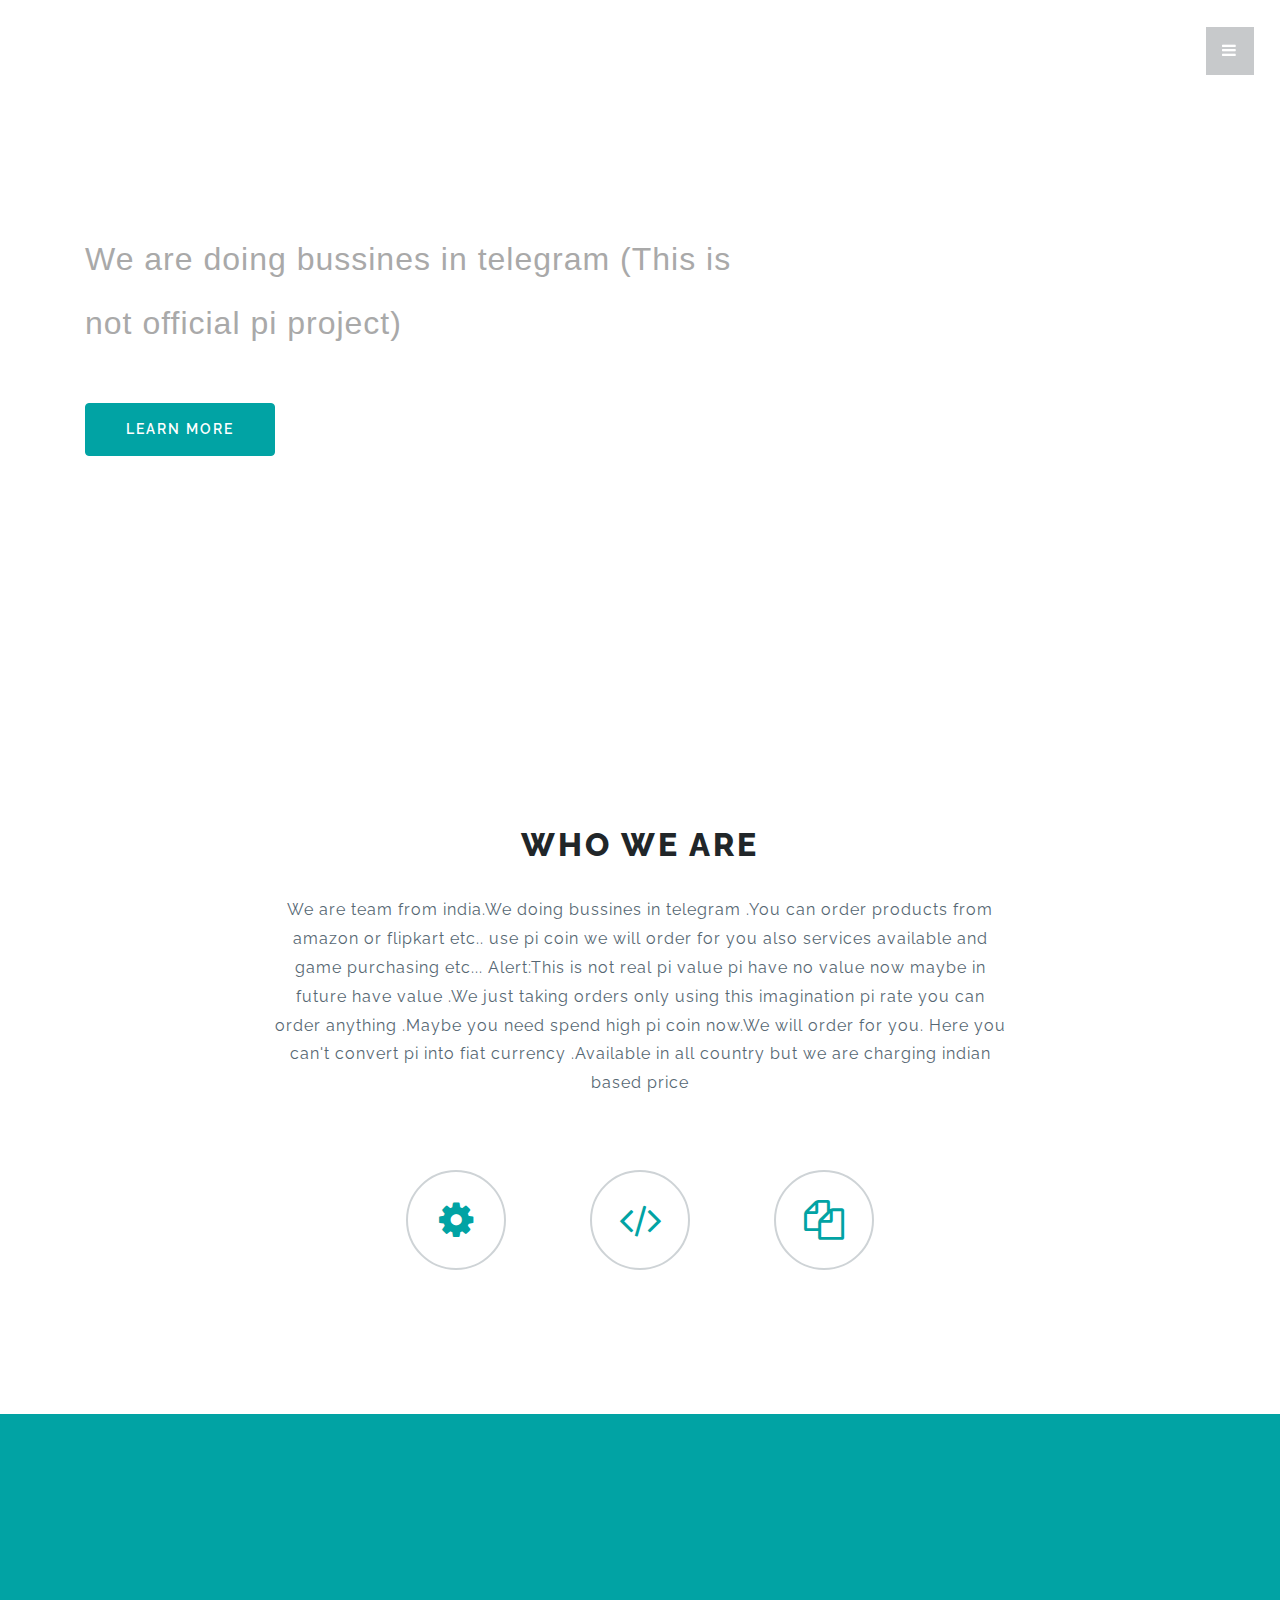
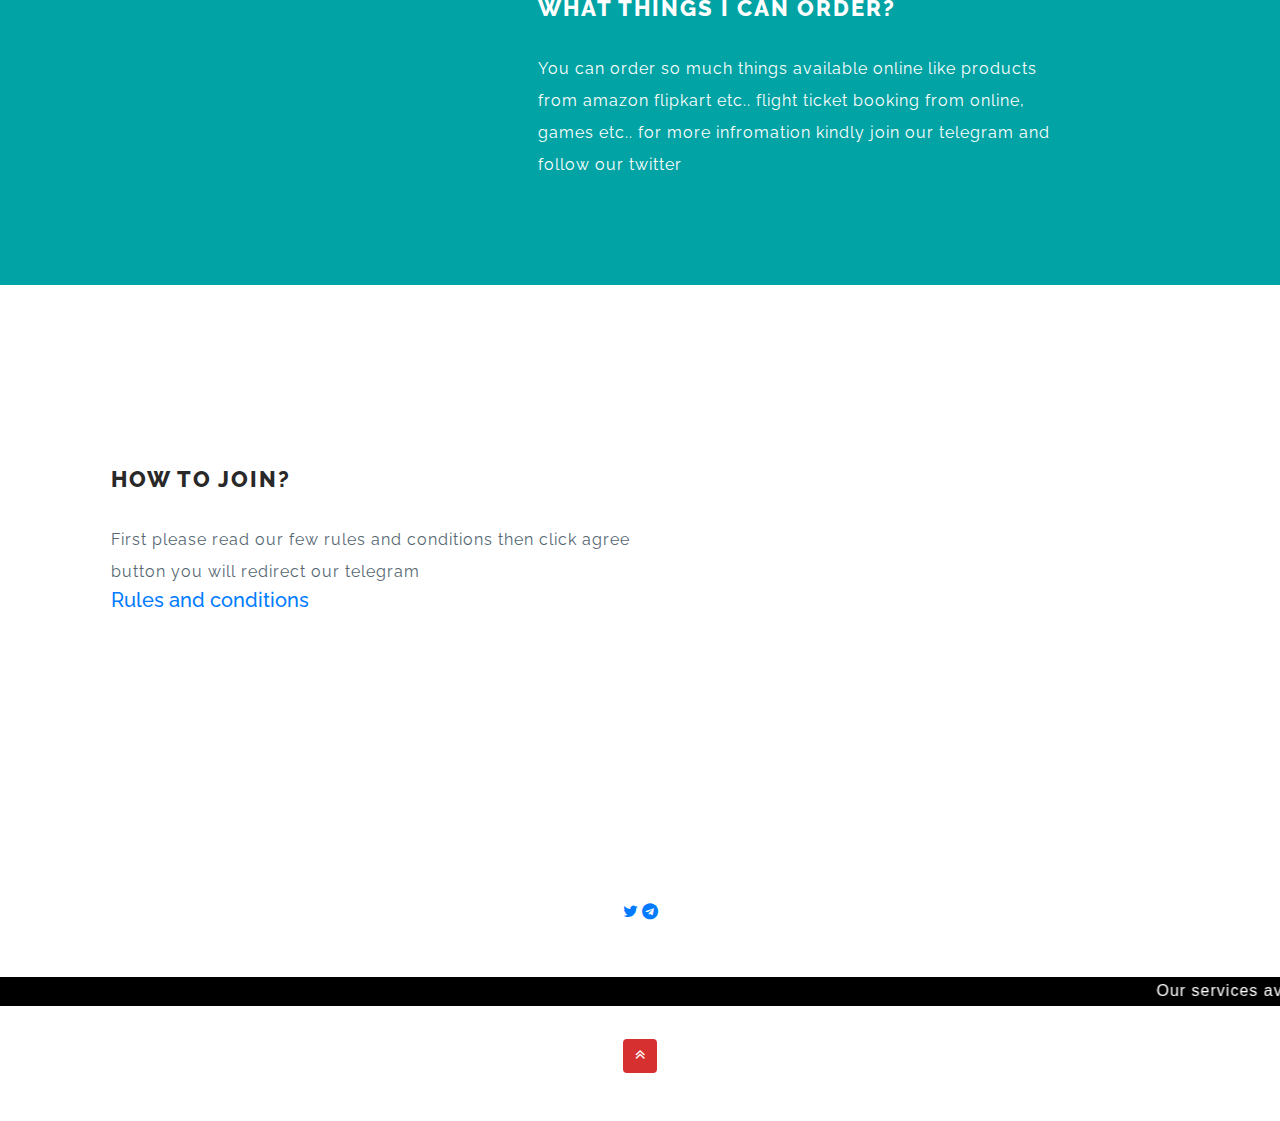
==== commit a2399028: "Update index.html" ====
--- a/index.html
+++ b/index.html
@@ -21,8 +21,7 @@
    <link rel="stylesheet" href="https://cdnjs.cloudflare.com/ajax/libs/font-awesome/4.7.0/css/font-awesome.min.css">
     <meta name="viewport" content="width=device-width, initial-scale=1">
     <meta charset="utf-8" />
-    <meta name="keywords" content="We are doing bussines in telegram<br>
-				   (This is not official pi project this is our project) !/>
+    <meta name="keywords" content="We are doing bussines in telegram!/>
    
     <script>
         addEventListener("load", function() {
@@ -64,7 +63,8 @@
         <div class="container">
             <div class="baner-info-w3ls text-left">
 		    <h1><a href="index.html">PI SHOP</a></h1>
-                <h2 style="font-family: Verdana, Geneva, Tahoma, sans-serif;"><p style="color: darkgrey">We are doing bussines in telegram</p></h2>
+                <h2 style="font-family: Verdana, Geneva, Tahoma, sans-serif;"><p style="color: darkgrey">We are doing bussines in telegram
+                                                                                       (This is not official pi project)</p></h2>
                 <a class="btn btn-primary mt-lg-5 mt-3 agile-link-bnr scroll" href="#about" role="button">Learn More</a>
                 <div class="banner-high-lights text-left">
                     <div class="rotate">
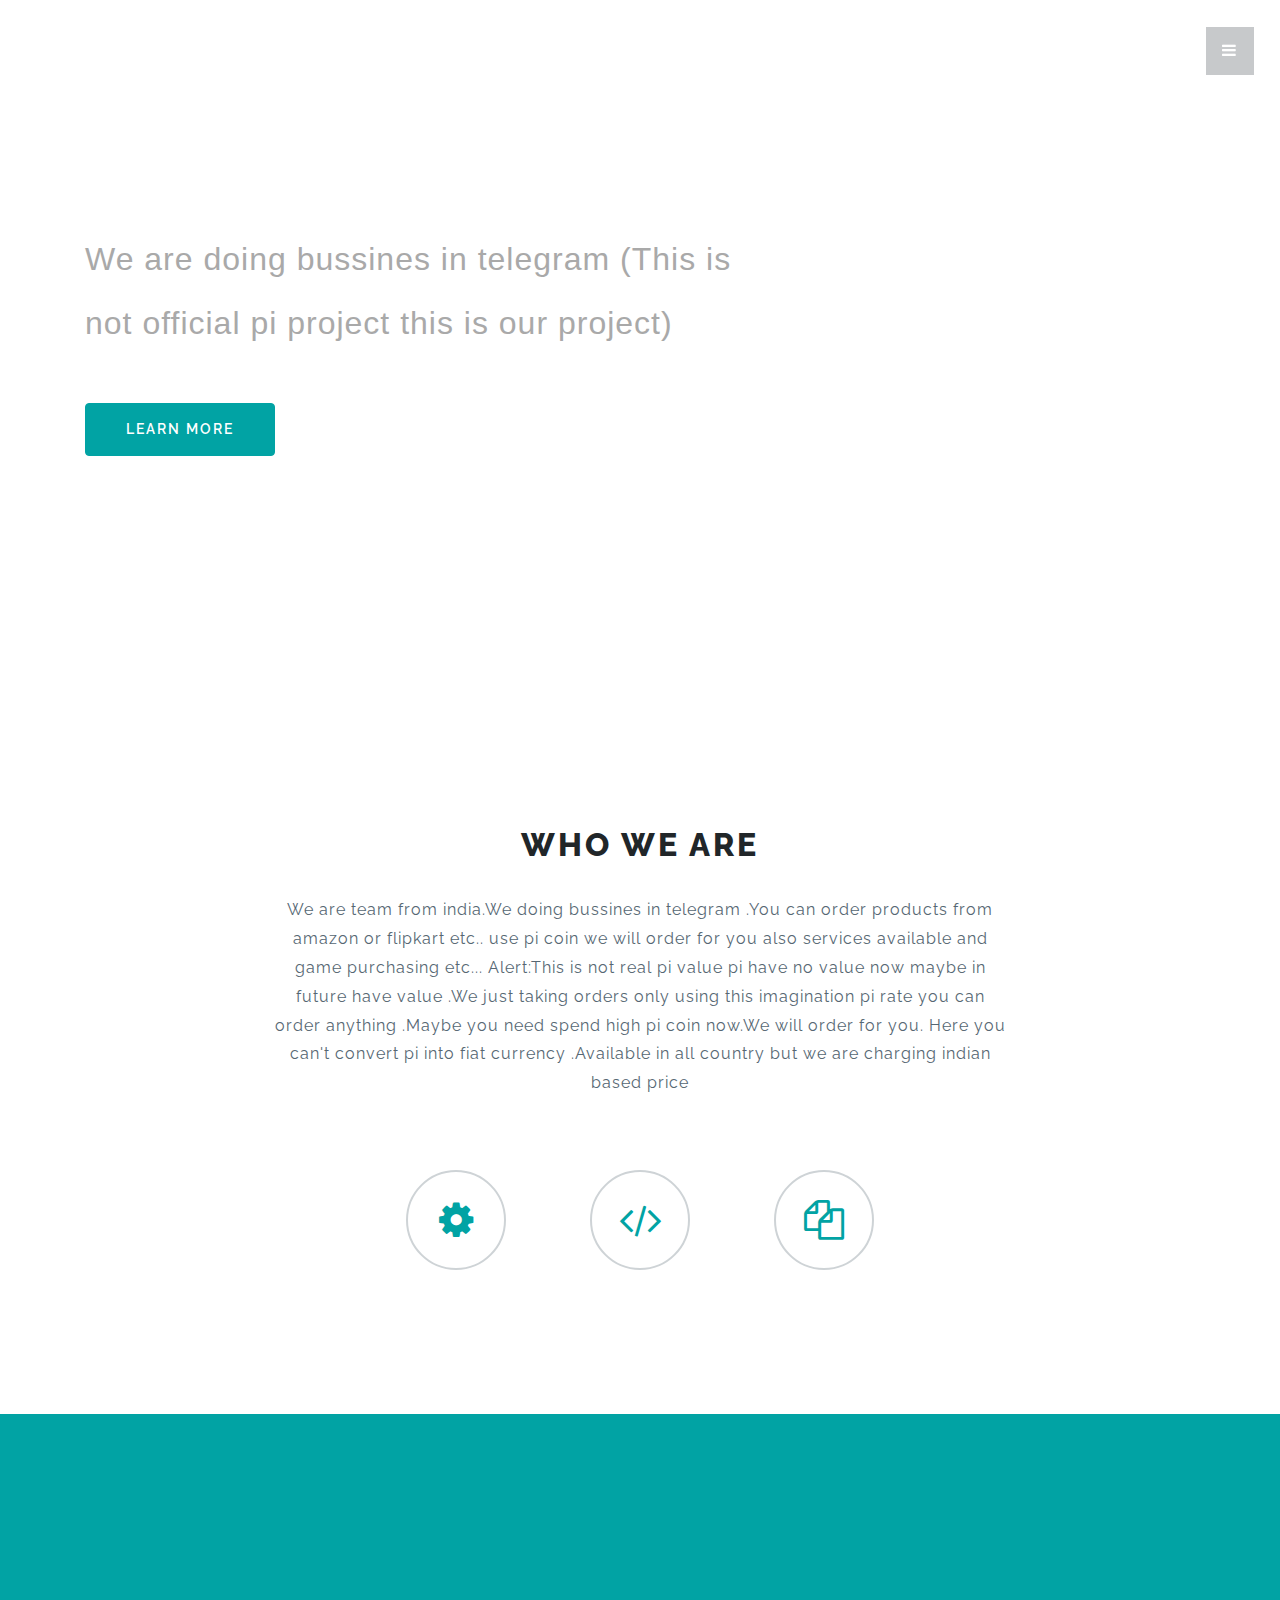
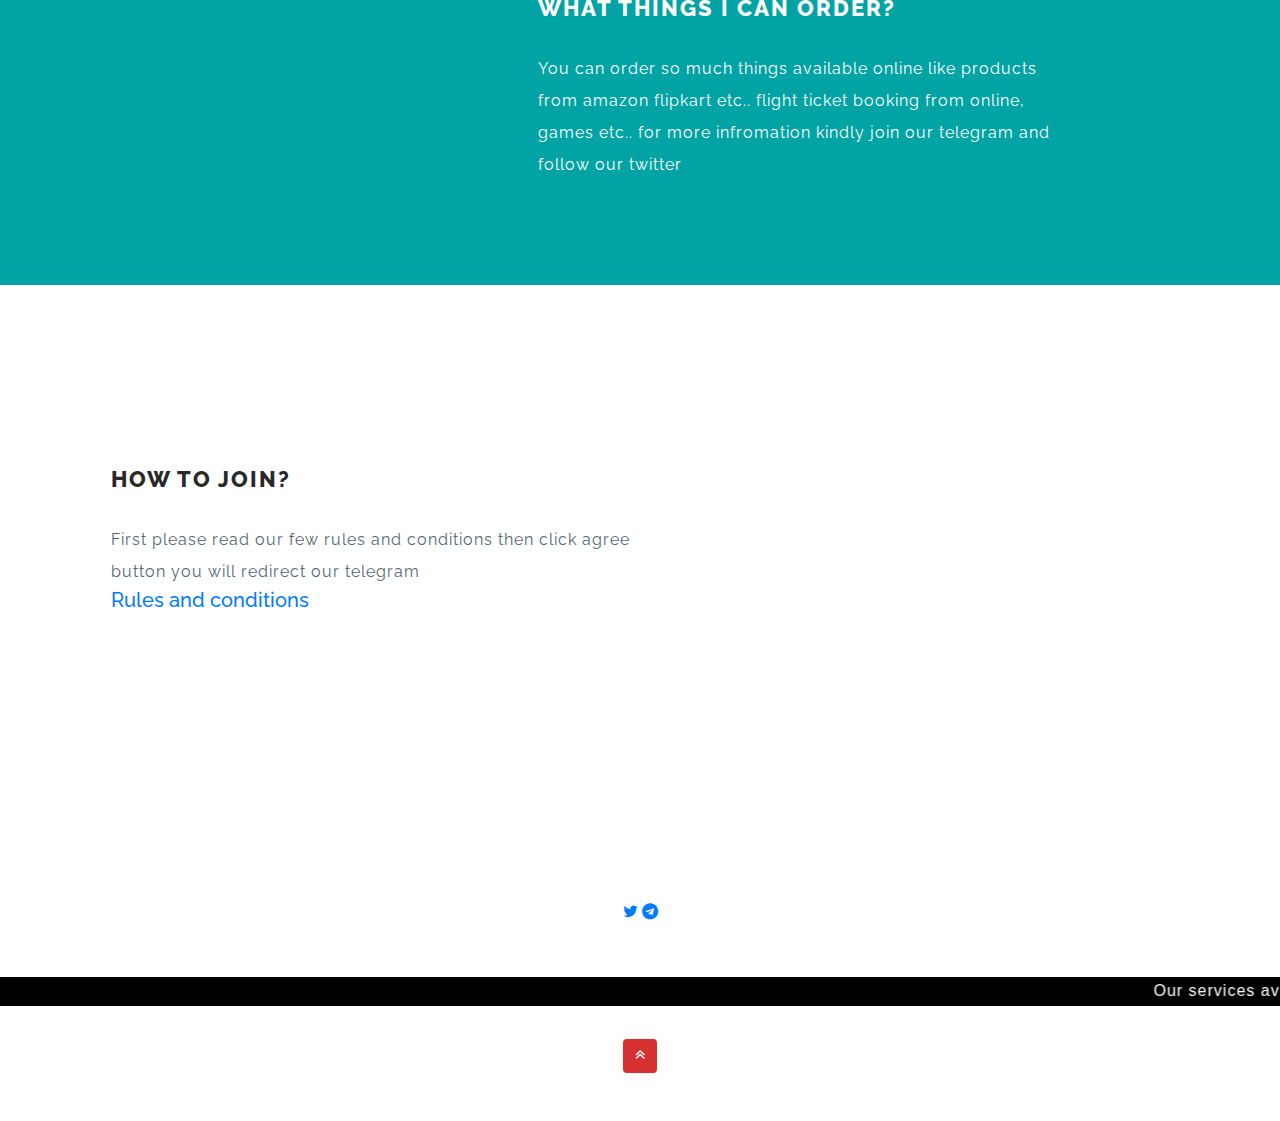
==== commit f4bdf036: "Update index.html" ====
--- a/index.html
+++ b/index.html
@@ -64,7 +64,7 @@
             <div class="baner-info-w3ls text-left">
 		    <h1><a href="index.html">PI SHOP</a></h1>
                 <h2 style="font-family: Verdana, Geneva, Tahoma, sans-serif;"><p style="color: darkgrey">We are doing bussines in telegram
-                                                                                       (This is not official pi project)</p></h2>
+                                                                                       (This is not official pi project this is our project)</p></h2>
                 <a class="btn btn-primary mt-lg-5 mt-3 agile-link-bnr scroll" href="#about" role="button">Learn More</a>
                 <div class="banner-high-lights text-left">
                     <div class="rotate">
@@ -160,7 +160,7 @@
                 </span>
                 
             </ul>
-            <p class="copy-w3ls mb-4">© 2023 pishopofficial. All rights reserved 
+            <p class="copy-w3ls mb-4">© 2023 pishop. All rights reserved 
                 <a href="" class="text-white"></a>
                 <marquee bgcolor="black" behavior="scroll" scrollamount="15" direction="left">
                     <font face="arial">
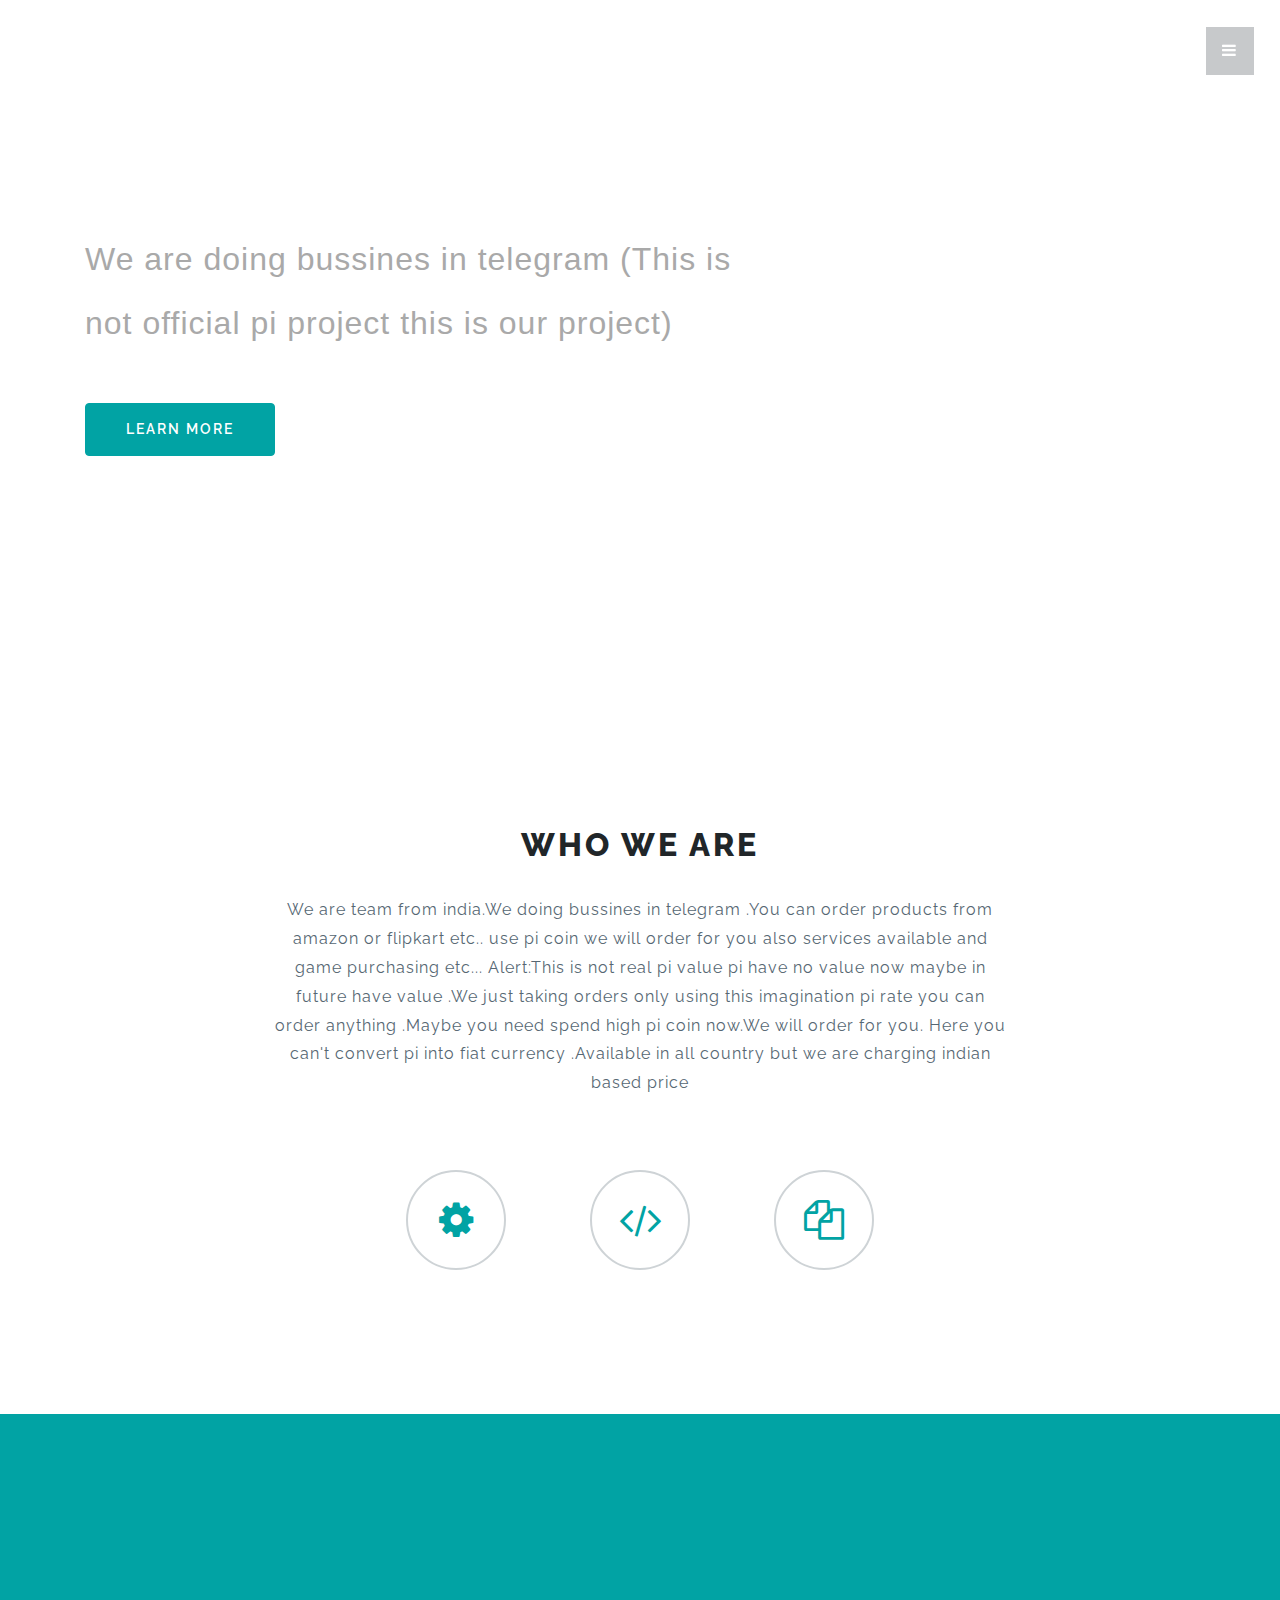
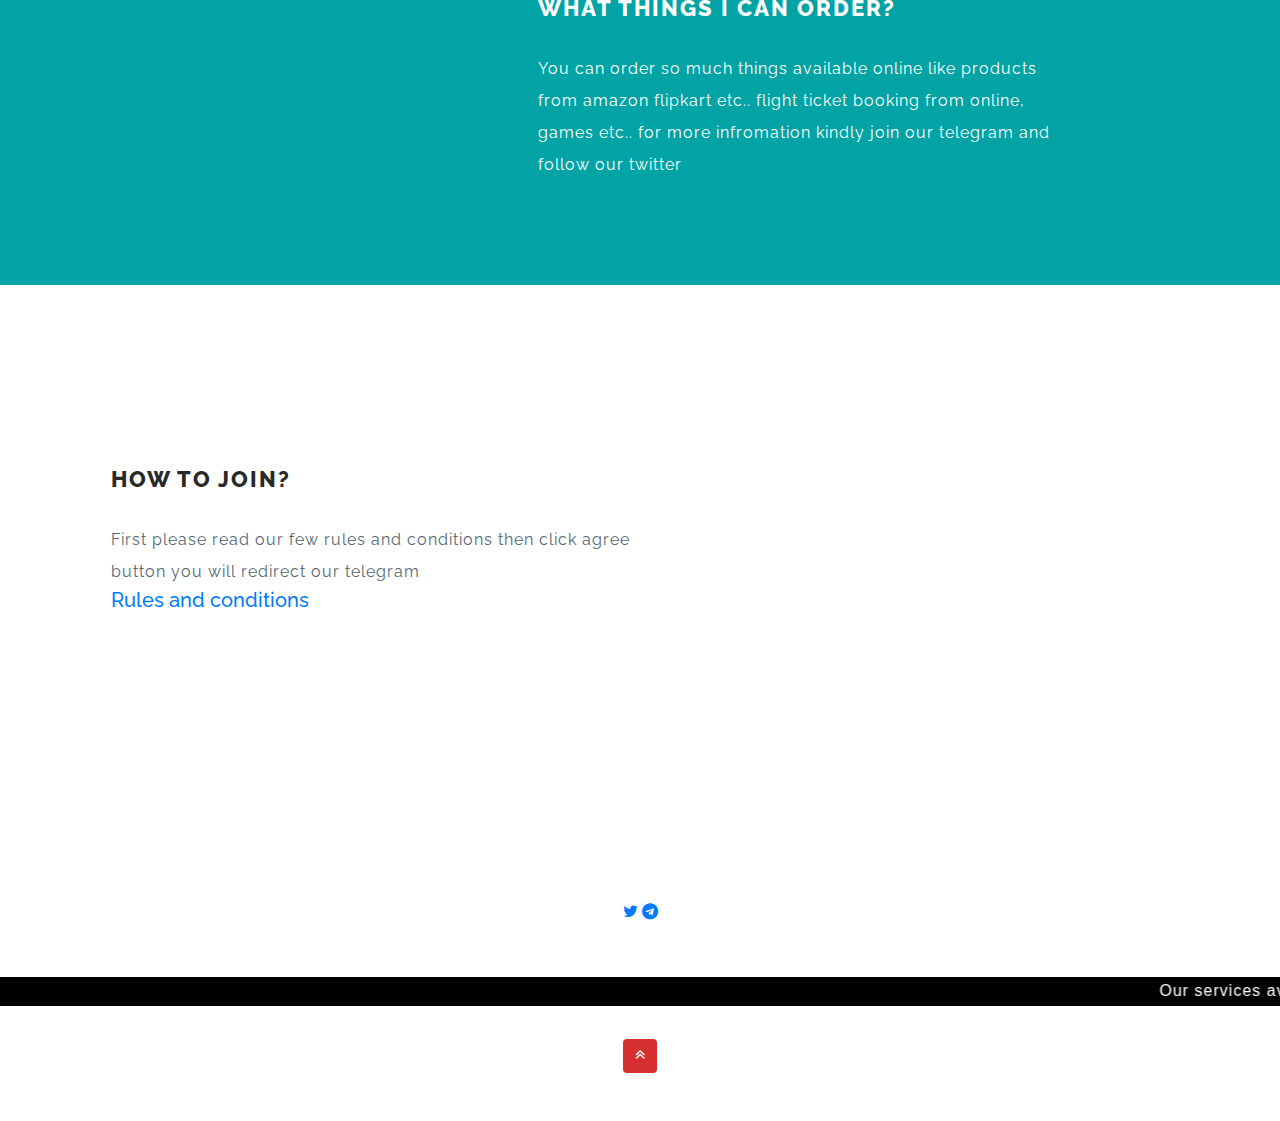
==== commit 120cfc62: "Update index.html" ====
--- a/index.html
+++ b/index.html
@@ -160,7 +160,7 @@
                 </span>
                 
             </ul>
-            <p class="copy-w3ls mb-4">© 2023 pishop. All rights reserved 
+            <p class="copy-w3ls mb-4">© 2023 Pishop. All rights reserved 
                 <a href="" class="text-white"></a>
                 <marquee bgcolor="black" behavior="scroll" scrollamount="15" direction="left">
                     <font face="arial">
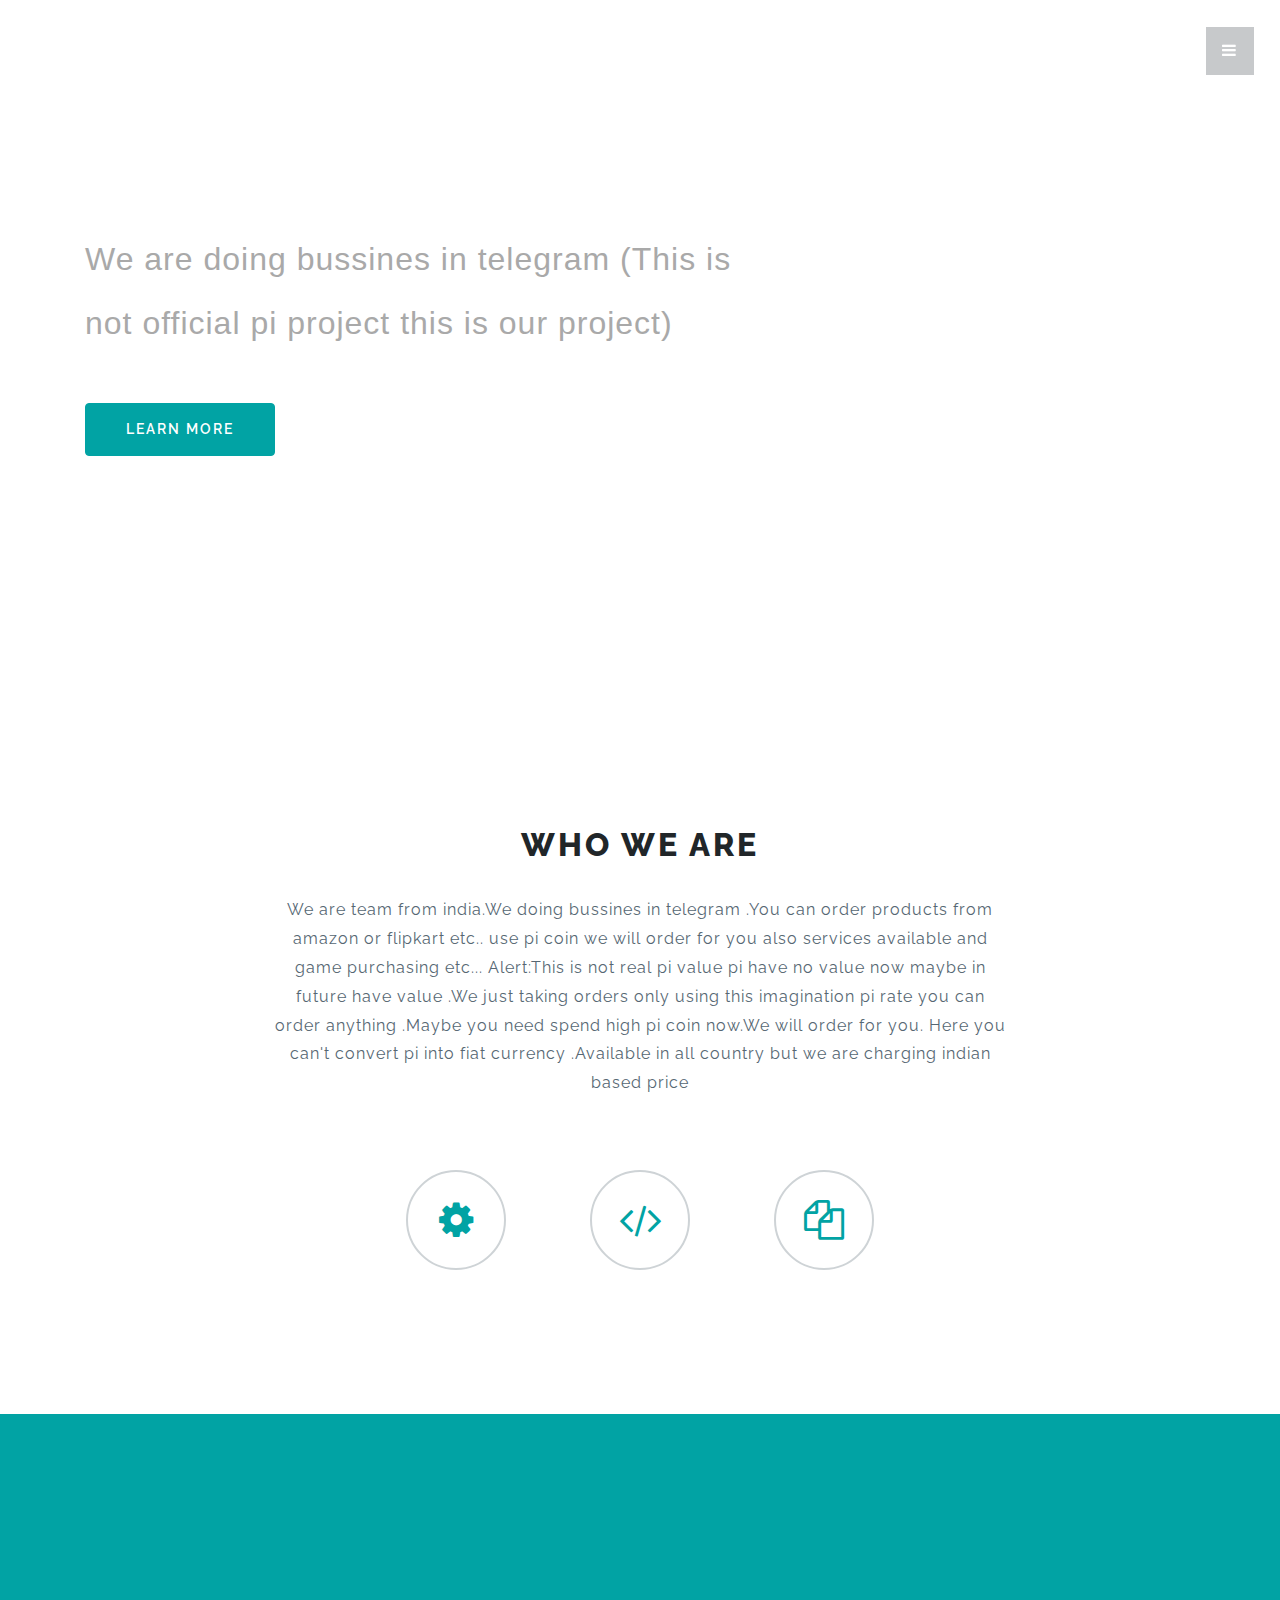
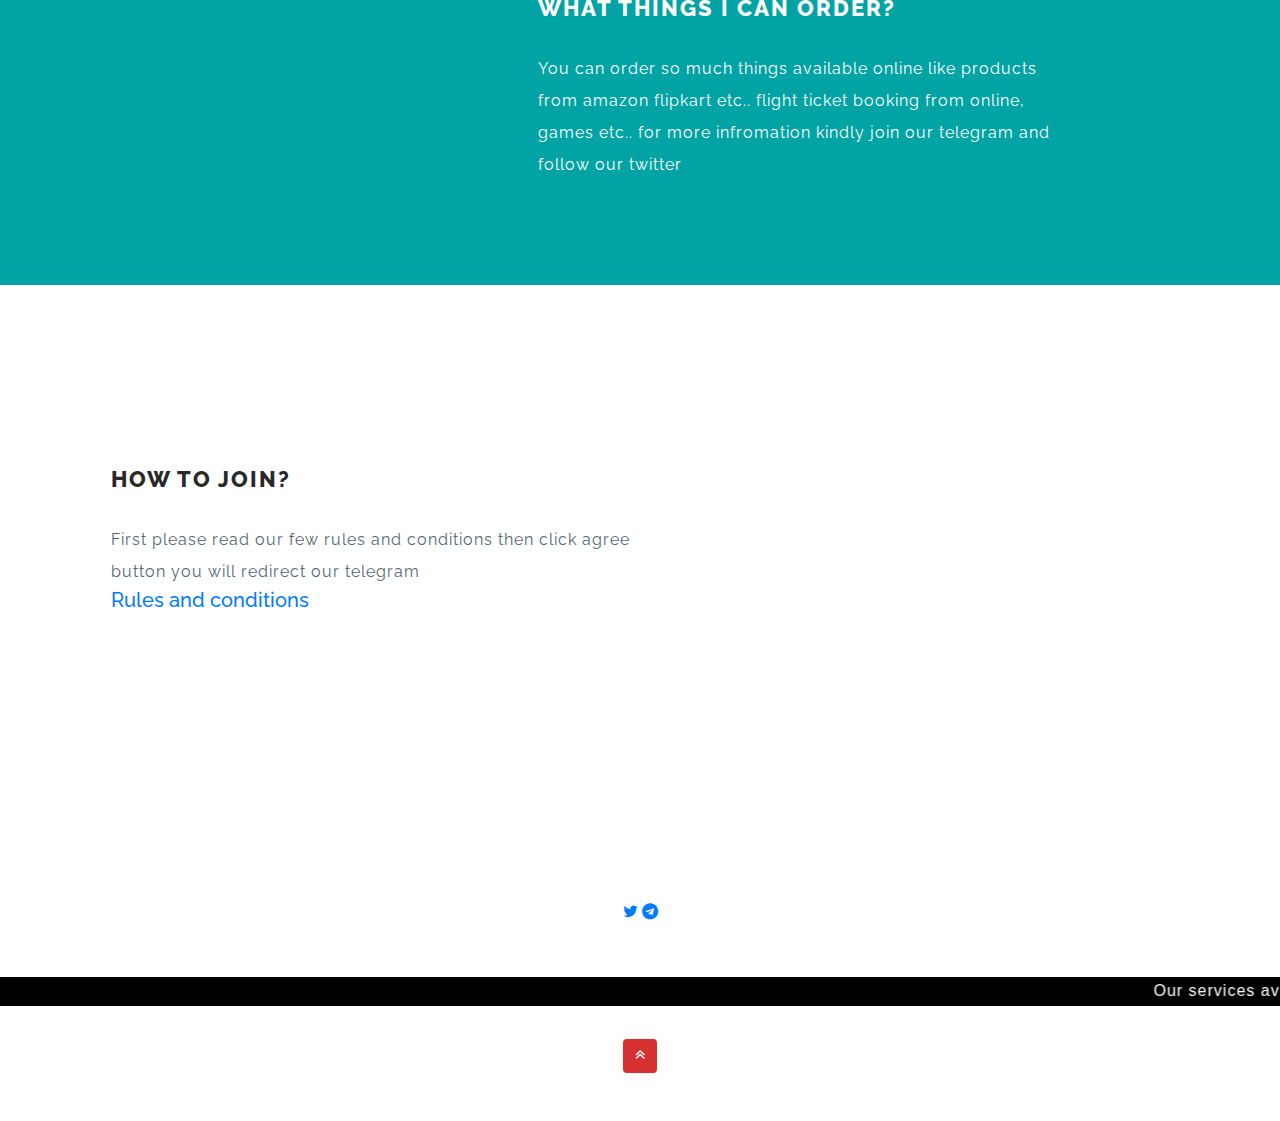
==== commit 1a5917cc: "Update index.html" ====
--- a/index.html
+++ b/index.html
@@ -160,7 +160,7 @@
                 </span>
                 
             </ul>
-            <p class="copy-w3ls mb-4">© 2023 Pishop. All rights reserved 
+            <p class="copy-w3ls mb-4">©Copyright 2023 Pishop. All rights reserved 
                 <a href="" class="text-white"></a>
                 <marquee bgcolor="black" behavior="scroll" scrollamount="15" direction="left">
                     <font face="arial">
